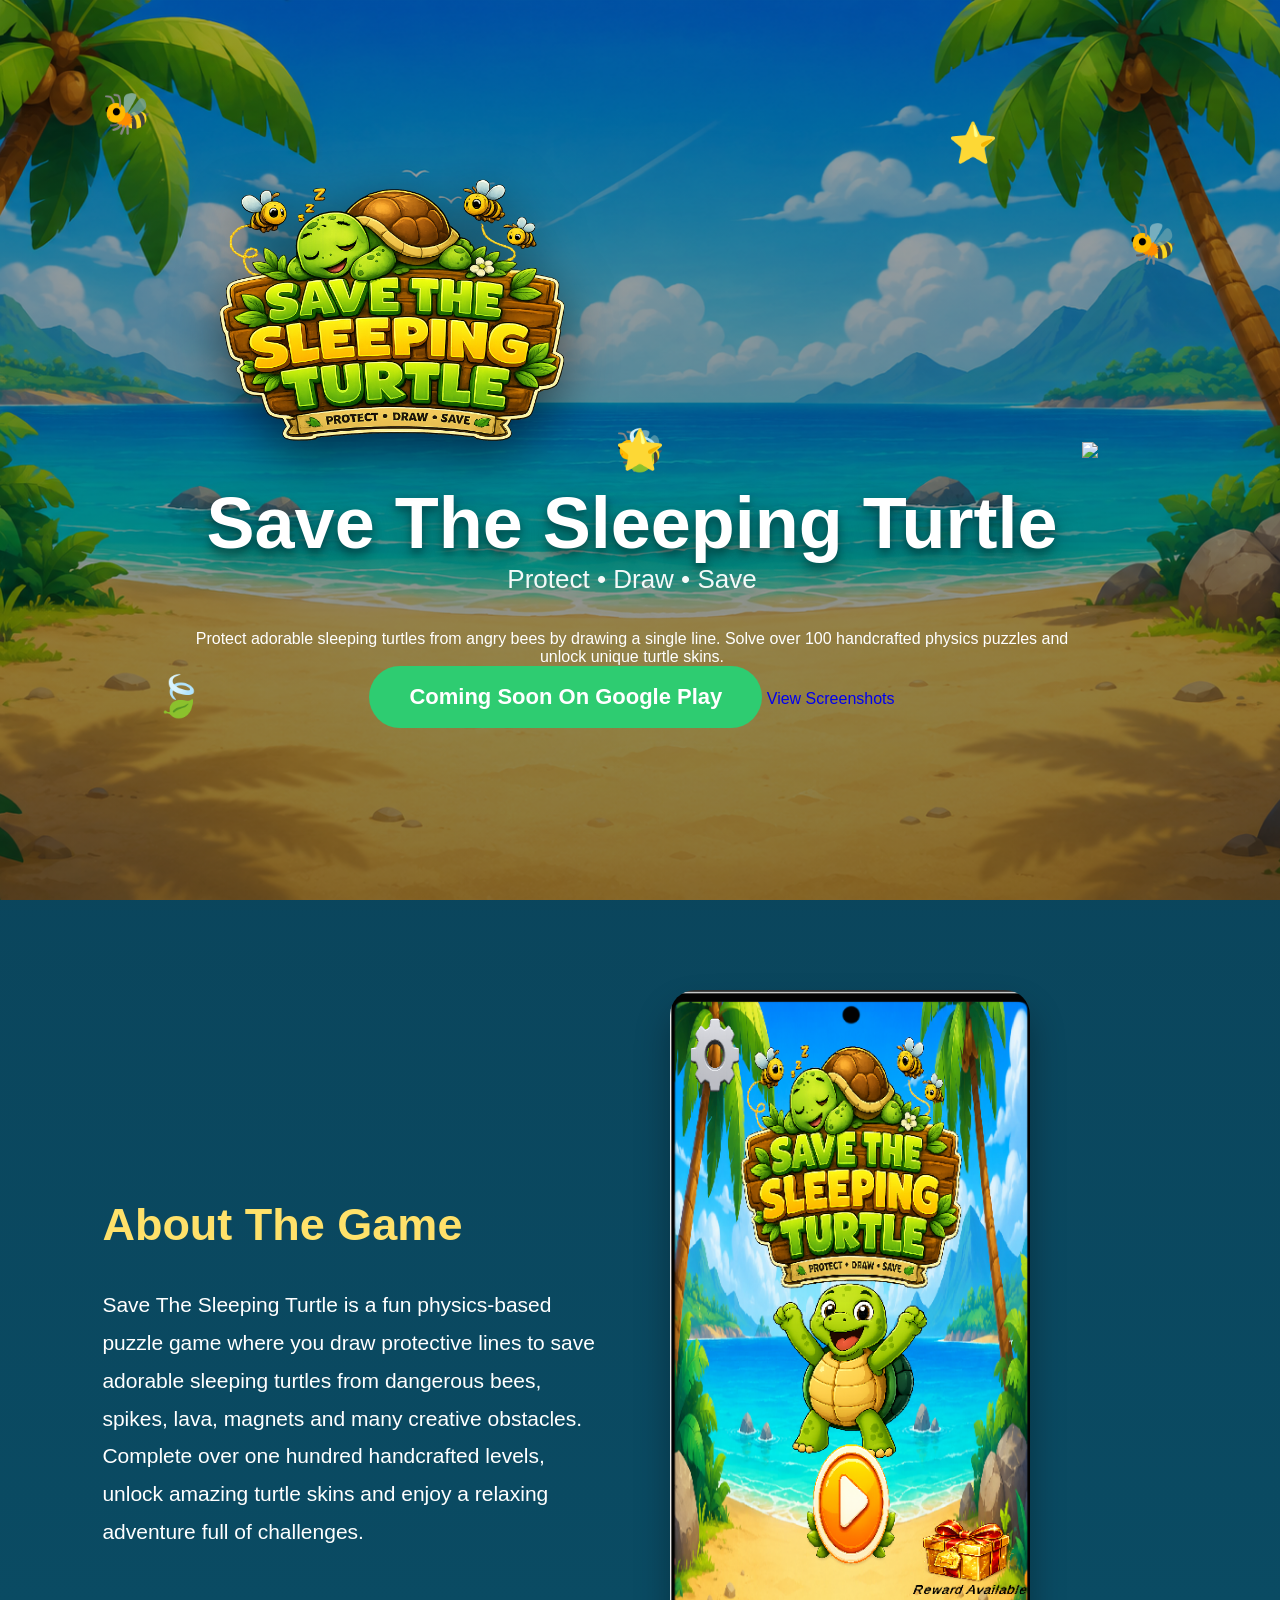
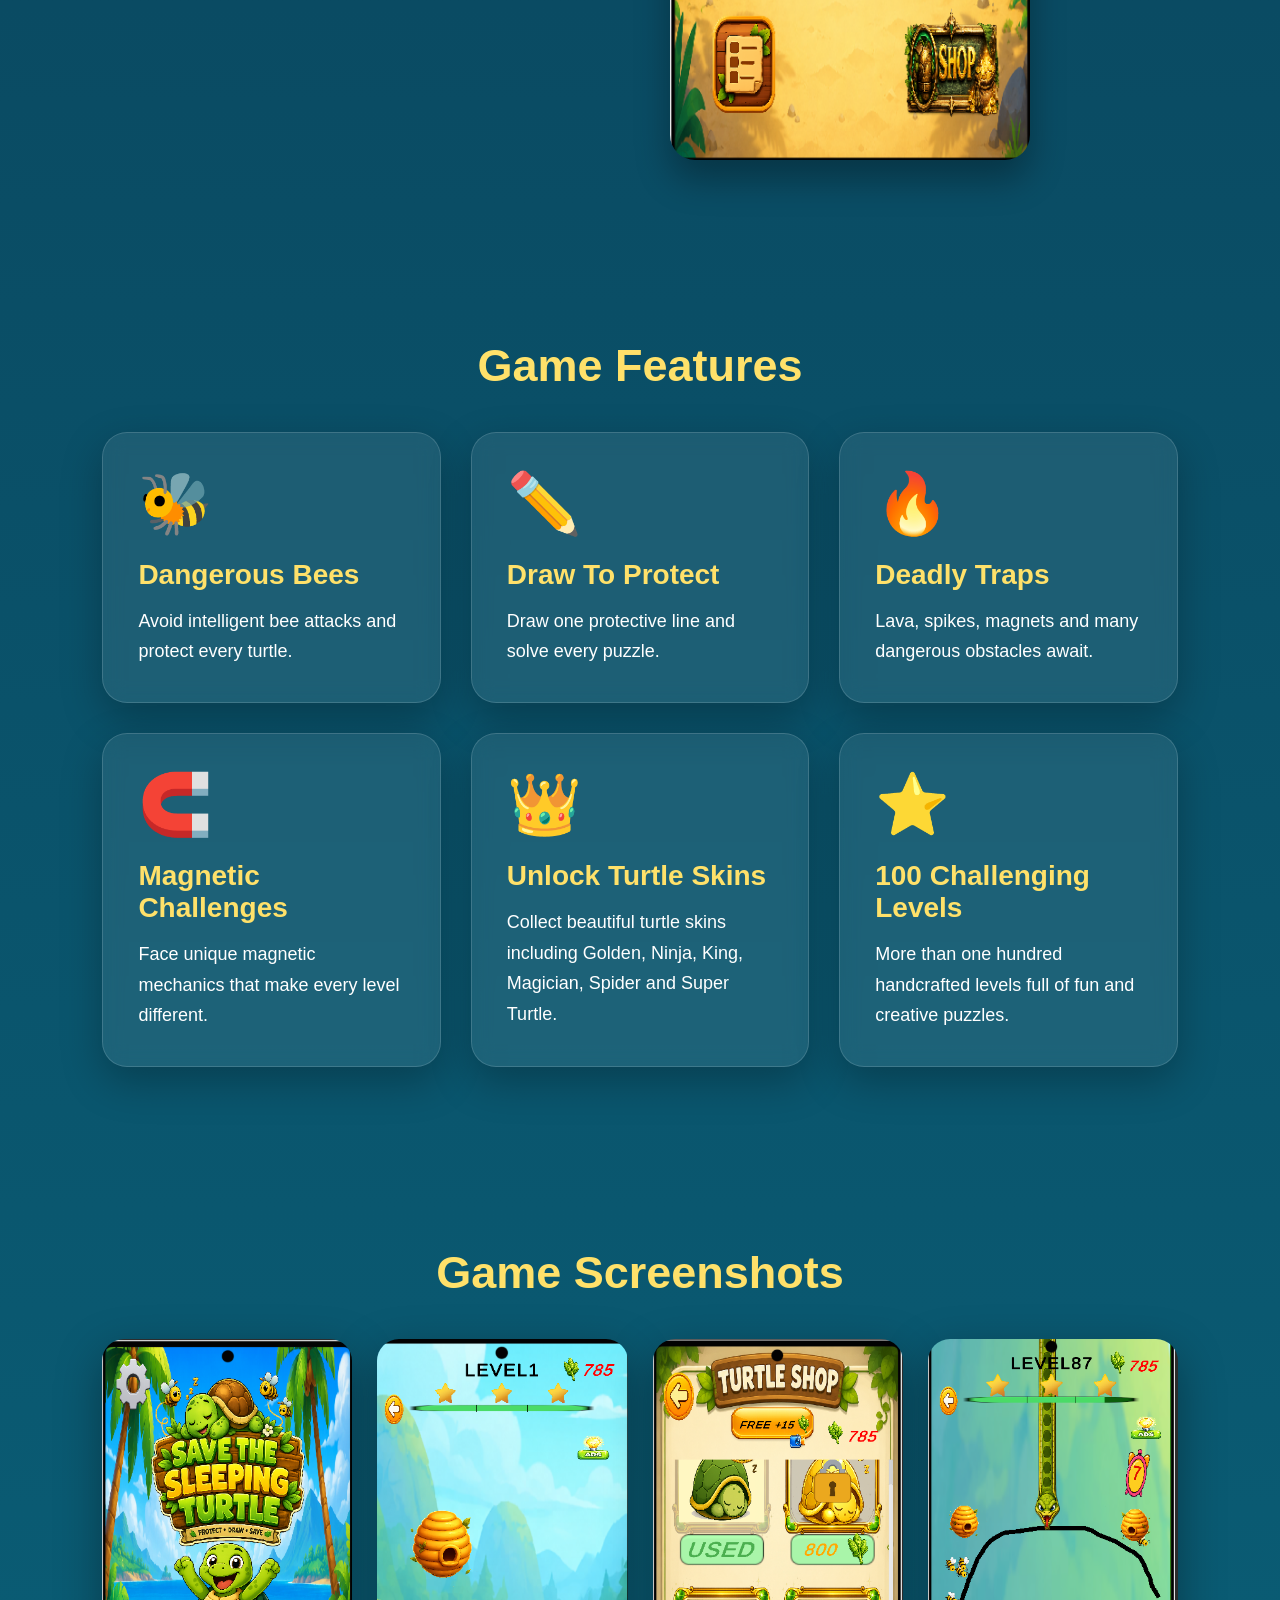
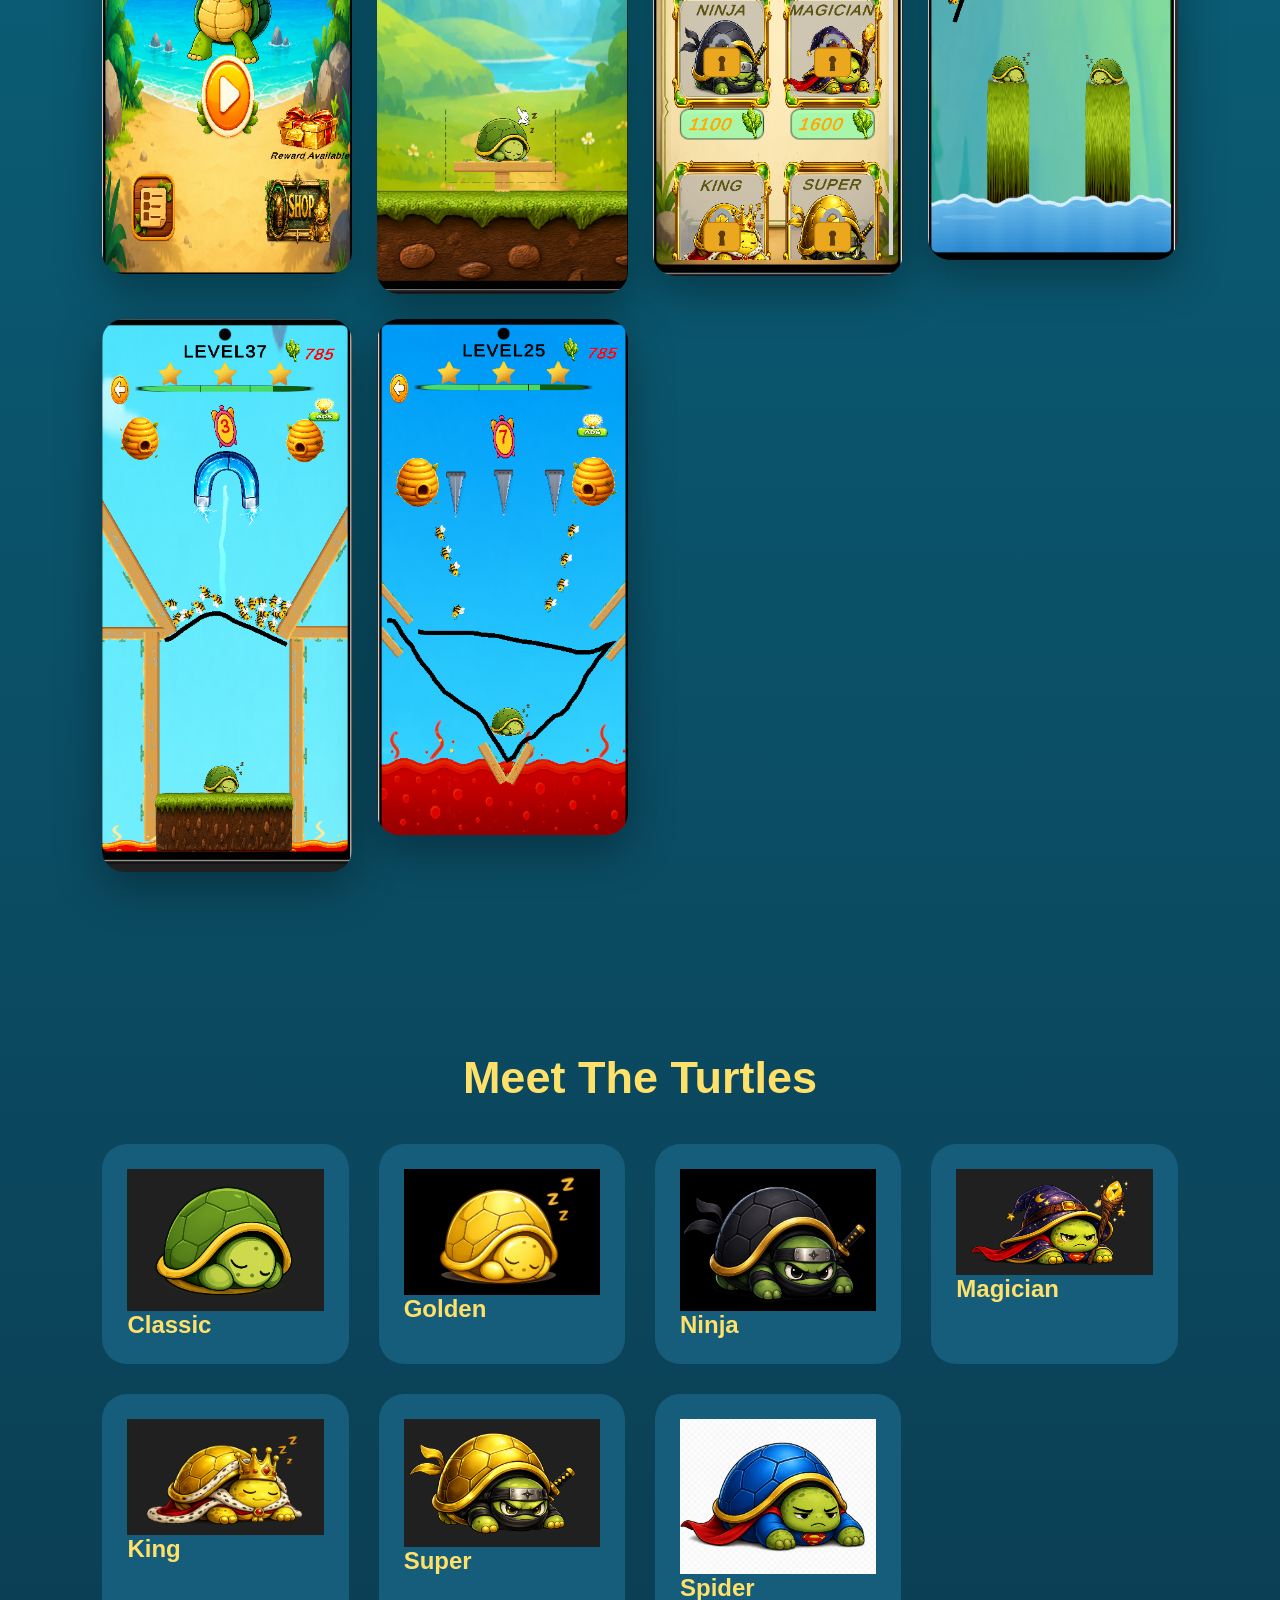
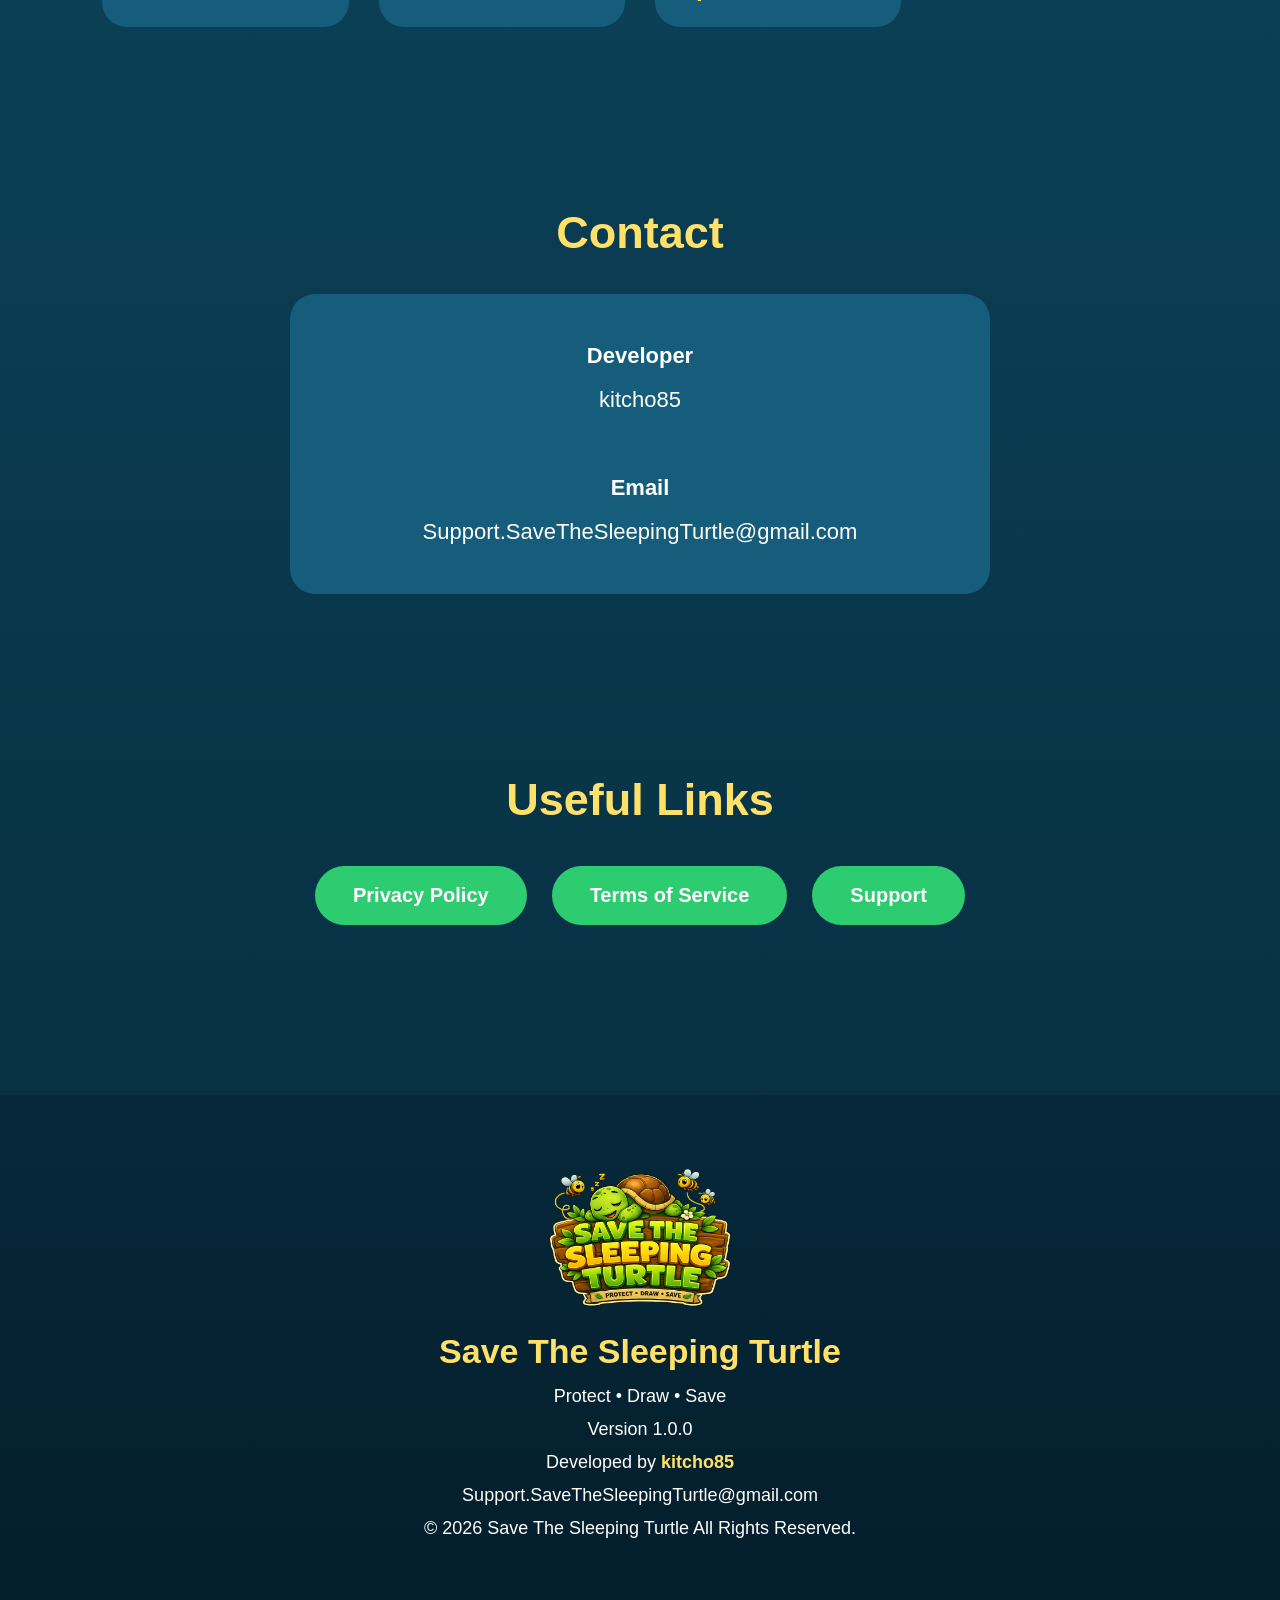
==== index.html @ 4da10191 "Update index.html" ====
<!DOCTYPE html>
<html lang="en">

<head>

<meta charset="UTF-8">

<meta name="viewport" content="width=device-width, initial-scale=1.0">

<title>Save The Sleeping Turtle</title>

<meta name="description"
content="Official website of Save The Sleeping Turtle.">

<link rel="stylesheet" href="style.css">

<link rel="icon" href="images/icon.png">

</head>

<body>

<header class="hero">

<div class="heroBackground"></div>

<div class="overlay">
<div class="floating bee1">🐝</div>

<div class="floating bee2">🐝</div>

<div class="floating leaf1">🍃</div>

<div class="floating star1">⭐</div>
<img
src="images/logo.png"
class="logo"
alt="Save The Sleeping Turtle Logo">

<h1>
Save The Sleeping Turtle
</h1>

<p class="subtitle">
Protect • Draw • Save
</p>

<p class="heroText">
Protect adorable sleeping turtles from angry bees by drawing a single line.
Solve over 100 handcrafted physics puzzles and unlock unique turtle skins.
</p>

<div class="heroButtons">

<a href="#"
class="playButton">

Coming Soon On Google Play

</a>

<a href="#screenshots"
class="secondaryButton">

View Screenshots

</a>

</div>

</div>

<div class="floating floating1">
🐝
</div>

<div class="floating floating2">
🍃
</div>

<div class="floating floating3">
⭐
</div>
<div class="beeOrbit">

    <img src="images/bee.png" class="bee">

</div>
</header>

<section class="about">

<div class="container">

<div class="left">

<h2>

About The Game

</h2>

<p>

Save The Sleeping Turtle is a fun physics-based puzzle game where you draw protective lines to save adorable sleeping turtles from dangerous bees, spikes, lava, magnets and many creative obstacles.

Complete over one hundred handcrafted levels, unlock amazing turtle skins and enjoy a relaxing adventure full of challenges.

</p>

</div>

<div class="right">

<img
src="images/screenshot1.png"
alt="Gameplay">

</div>

</div>

</section>

<section class="features">

<h2>

Game Features

</h2>

<div class="cards">

<div class="card">

<div class="emoji">

🐝

</div>

<h3>

Dangerous Bees

</h3>

<p>

Avoid intelligent bee attacks and protect every turtle.

</p>

</div>

<div class="card">

<div class="emoji">

✏️

</div>

<h3>

Draw To Protect

</h3>

<p>

Draw one protective line and solve every puzzle.

</p>

</div>

<div class="card">

<div class="emoji">

🔥

</div>

<h3>

Deadly Traps

</h3>

<p>

Lava, spikes, magnets and many dangerous obstacles await.

</p>

</div>
<div class="card">

<div class="emoji">

🧲

</div>

<h3>

Magnetic Challenges

</h3>

<p>

Face unique magnetic mechanics that make every level different.

</p>

</div>

<div class="card">

<div class="emoji">

👑

</div>

<h3>

Unlock Turtle Skins

</h3>

<p>

Collect beautiful turtle skins including Golden, Ninja, King, Magician, Spider and Super Turtle.

</p>

</div>

<div class="card">

<div class="emoji">

⭐

</div>

<h3>

100 Challenging Levels

</h3>

<p>

More than one hundred handcrafted levels full of fun and creative puzzles.

</p>

</div>

</div>

</section>

<section id="screenshots" class="screenshots">

<h2>

Game Screenshots

</h2>

<div class="gallery">

<img src="images/screenshot1.png" alt="Screenshot">

<img src="images/screenshot2.png" alt="Screenshot">

<img src="images/screenshot3.png" alt="Screenshot">

<img src="images/screenshot4.png" alt="Screenshot">

<img src="images/screenshot5.png" alt="Screenshot">

<img src="images/screenshot6.png" alt="Screenshot">

</div>

</section>

<section class="characters">

<h2>

Meet The Turtles

</h2>

<div class="charactersGrid">

<div class="character">

<img src="images/normal.png">

<h3>Classic</h3>

</div>

<div class="character">

<img src="images/golden.png">

<h3>Golden</h3>

</div>

<div class="character">

<img src="images/ninja.png">

<h3>Ninja</h3>

</div>

<div class="character">

<img src="images/magician.png">

<h3>Magician</h3>

</div>
<div class="character">

<img src="images/king.png">

<h3>King</h3>

</div>

<div class="character">

<img src="images/super.png">

<h3>Super</h3>

</div>

<div class="character">

<img src="images/spider.png">

<h3>Spider</h3>

</div>

</div>

</section>

<section class="contact">

<h2>

Contact

</h2>

<div class="contactBox">

<p>

<strong>Developer</strong>

</p>

<p>

kitcho85

</p>

<br>

<p>

<strong>Email</strong>

</p>

<p>

Support.SaveTheSleepingTurtle@gmail.com

</p>

</div>

</section>

<section class="links">

<h2>

Useful Links

</h2>

<div class="buttons">

<a href="privacy.html" class="button">

Privacy Policy

</a>

<a href="terms.html" class="button">

Terms of Service

</a>

<a href="support.html" class="button">

Support

</a>

</div>

</section>
<footer>

<div class="footerContent">

<img
src="images/logo.png"
class="footerLogo"
alt="Logo">

<h3>

Save The Sleeping Turtle

</h3>

<p>

Protect • Draw • Save

</p>

<p>

Version 1.0.0

</p>

<p>

Developed by

<strong>

kitcho85

</strong>

</p>

<p>

Support.SaveTheSleepingTurtle@gmail.com

</p>

<p>

© 2026 Save The Sleeping Turtle

All Rights Reserved.

</p>

</div>

</footer>

<script src="script.js"></script>

</body>

</html>
---- style.css ----
*{

margin:0;

padding:0;

box-sizing:border-box;

}

html{

scroll-behavior:smooth;

}

body{

font-family:Arial,Helvetica,sans-serif;

background:linear-gradient(

180deg,

#0b3f55 0%,

#0a4b63 25%,

#0a5b73 50%,

#0b3f55 75%,

#06293a 100%

);

color:white;

overflow-x:hidden;

}

img{

max-width:100%;

display:block;

}

a{

text-decoration:none;

}

.hero{
min-height:100vh;
background:
linear-gradient(rgba(0,0,0,.35),rgba(0,0,0,.45)),
url("images/beach.png");
background-size:cover;
background-position:center;
display:flex;
justify-content:center;
align-items:center;
text-align:center;
padding:40px;
}

.overlay{

max-width:900px;

}

.logo{

width:420px;

max-width:90%;

margin-bottom:30px;

animation:logoFloat 4s ease-in-out infinite;

filter:drop-shadow(0 15px 25px rgba(0,0,0,.5));

}

@keyframes logoFloat{

0%{

transform:translateY(0);

}

50%{

transform:translateY(-8px);

}

100%{

transform:translateY(0);

}

}

.hero h1{

font-size:72px;

font-weight:900;

text-shadow:

0 5px 10px rgba(0,0,0,.4),

0 10px 30px rgba(0,0,0,.35);

animation:titleFloat 3s ease-in-out infinite;

}

@keyframes titleFloat{

0%{

transform:translateY(0);

}

50%{

transform:translateY(-10px);

}

100%{

transform:translateY(0);

}

}

.subtitle{

font-size:26px;

margin-bottom:35px;

opacity:.95;

}

.playButton{

display:inline-block;

padding:18px 40px;

background:#2ecc71;

border-radius:50px;

font-size:22px;

font-weight:bold;

color:white;

transition:.3s;

}

.playButton:hover{

background:#27ae60;

transform:scale(1.05);

}

section{

padding:90px 8%;

}

.container{

display:flex;

align-items:center;

gap:60px;

flex-wrap:wrap;

}

.left{

flex:1;

}

.right{

flex:1;

text-align:center;

}

.right img{

max-width:360px;

border-radius:25px;

box-shadow:0 20px 35px rgba(0,0,0,.3);

}

h2{

font-size:45px;

margin-bottom:35px;

text-align:center;

color:#ffe16a;

}

.left h2{

text-align:left;

}

.left p{

font-size:21px;

line-height:1.8;

}
.cards{

display:grid;

grid-template-columns:repeat(auto-fit,minmax(260px,1fr));

gap:30px;

margin-top:40px;

}

.card{

background:rgba(255,255,255,.08);

backdrop-filter:blur(10px);

-webkit-backdrop-filter:blur(10px);

border:1px solid rgba(255,255,255,.15);

border-radius:25px;

padding:35px;

transition:.4s;

box-shadow:0 15px 40px rgba(0,0,0,.25);

}

.card:hover{

transform:translateY(-15px);

box-shadow:0 30px 60px rgba(0,0,0,.45);

border-color:#ffe16a;

}

.emoji{

font-size:60px;

margin-bottom:20px;

}

.card h3{

font-size:28px;

margin-bottom:15px;

color:#ffe16a;

}

.card p{

line-height:1.7;

font-size:18px;

}

.gallery{

display:grid;

grid-template-columns:repeat(auto-fit,minmax(250px,1fr));

gap:25px;

margin-top:40px;

}

.gallery img{

border-radius:22px;

transition:.4s;

box-shadow:0 15px 45px rgba(0,0,0,.35);

cursor:pointer;

}

.gallery img:hover{

transform:scale(1.08);

box-shadow:0 25px 70px rgba(0,0,0,.55);

}

.charactersGrid{

display:grid;

grid-template-columns:repeat(auto-fit,minmax(200px,1fr));

gap:30px;

margin-top:40px;

}

.character{

background:#155d7b;

padding:25px;

border-radius:25px;

transition:.4s;

overflow:hidden;

}

.character img{

transition:.4s;

}

.character:hover{

background:#1d7398;

transform:translateY(-15px);

}

.character:hover img{

transform:scale(1.12) rotate(-4deg);

}

.character h3{

color:#ffe16a;

font-size:24px;

}

.contactBox{

max-width:700px;

margin:auto;

background:#155d7b;

padding:40px;

border-radius:25px;

text-align:center;

font-size:22px;

line-height:2;

}
.buttons{

display:flex;

justify-content:center;

align-items:center;

gap:25px;

flex-wrap:wrap;

margin-top:40px;

}

.button{

display:inline-block;

padding:18px 38px;

background:#2ecc71;

color:white;

font-size:20px;

font-weight:bold;

border-radius:50px;

transition:.3s;

}

.button:hover{

background:#27ae60;

transform:scale(1.06);

}

footer{

background:linear-gradient(

180deg,

#06293a,

#041d2b

);

padding:70px 20px;

text-align:center;

margin-top:80px;

}

.footerLogo{

width:220px;

margin:auto;

margin-bottom:20px;

}

.footerContent h3{

font-size:34px;

margin-bottom:15px;

color:#ffe16a;

}

.footerContent p{

font-size:18px;

margin:12px 0;

}

footer strong{

color:#ffe16a;

}

@media(max-width:900px){

.hero h1{

font-size:40px;

}

.subtitle{

font-size:20px;

}

.logo{

width:320px;

}

.container{

flex-direction:column;

text-align:center;

}

.left h2{

text-align:center;

}

.left p{

font-size:18px;

}

section{

padding:70px 6%;

}

.gallery{

grid-template-columns:1fr;

}

.cards{

grid-template-columns:1fr;

}

.charactersGrid{

grid-template-columns:repeat(2,1fr);

}

.button{

width:100%;

text-align:center;

}

}

@media(max-width:500px){

.charactersGrid{

grid-template-columns:1fr;

}

.hero{

padding:20px;

}

.hero h1{

font-size:32px;

}

.subtitle{

font-size:18px;

}

}
/* Floating Decorations */

.floating{
position:absolute;
font-size:40px;
pointer-events:none;
animation:float 4s ease-in-out infinite;
z-index:3;
}

.bee1{
top:90px;
left:8%;
animation-delay:0s;
}

.bee2{
top:220px;
right:8%;
animation-delay:1.5s;
}

.leaf1{
bottom:180px;
left:12%;
animation-delay:2s;
}

.star1{
top:120px;
right:22%;
animation-delay:3s;
}

@keyframes float{

0%{
transform:translateY(0) rotate(0deg);
}

50%{
transform:translateY(-18px) rotate(8deg);
}

100%{
transform:translateY(0) rotate(0deg);
}

}
/* ========================= */
/* Scroll Animations */
/* ========================= */

.about,
.features,
.screenshots,
.characters,
.contact,
.links{
opacity:0;
transform:translateY(80px);
transition:1s ease;
}

.showSection{
opacity:1;
transform:translateY(0);
}

.card{
transition:0.4s;
}

.card:hover{
transform:translateY(-15px) scale(1.03);
}

.gallery img{
transition:.4s;
cursor:pointer;
}

.gallery img:hover{
transform:scale(1.06) rotate(1deg);
}

.character{
transition:.4s;
}

.character:hover{
transform:translateY(-12px) scale(1.05);
}

.playButton{
animation:pulse 2s infinite;
}

@keyframes pulse{

0%{
box-shadow:0 0 0 0 rgba(46,204,113,.6);
}

70%{
box-shadow:0 0 0 20px rgba(46,204,113,0);
}

100%{
box-shadow:0 0 0 0 rgba(46,204,113,0);
}

}
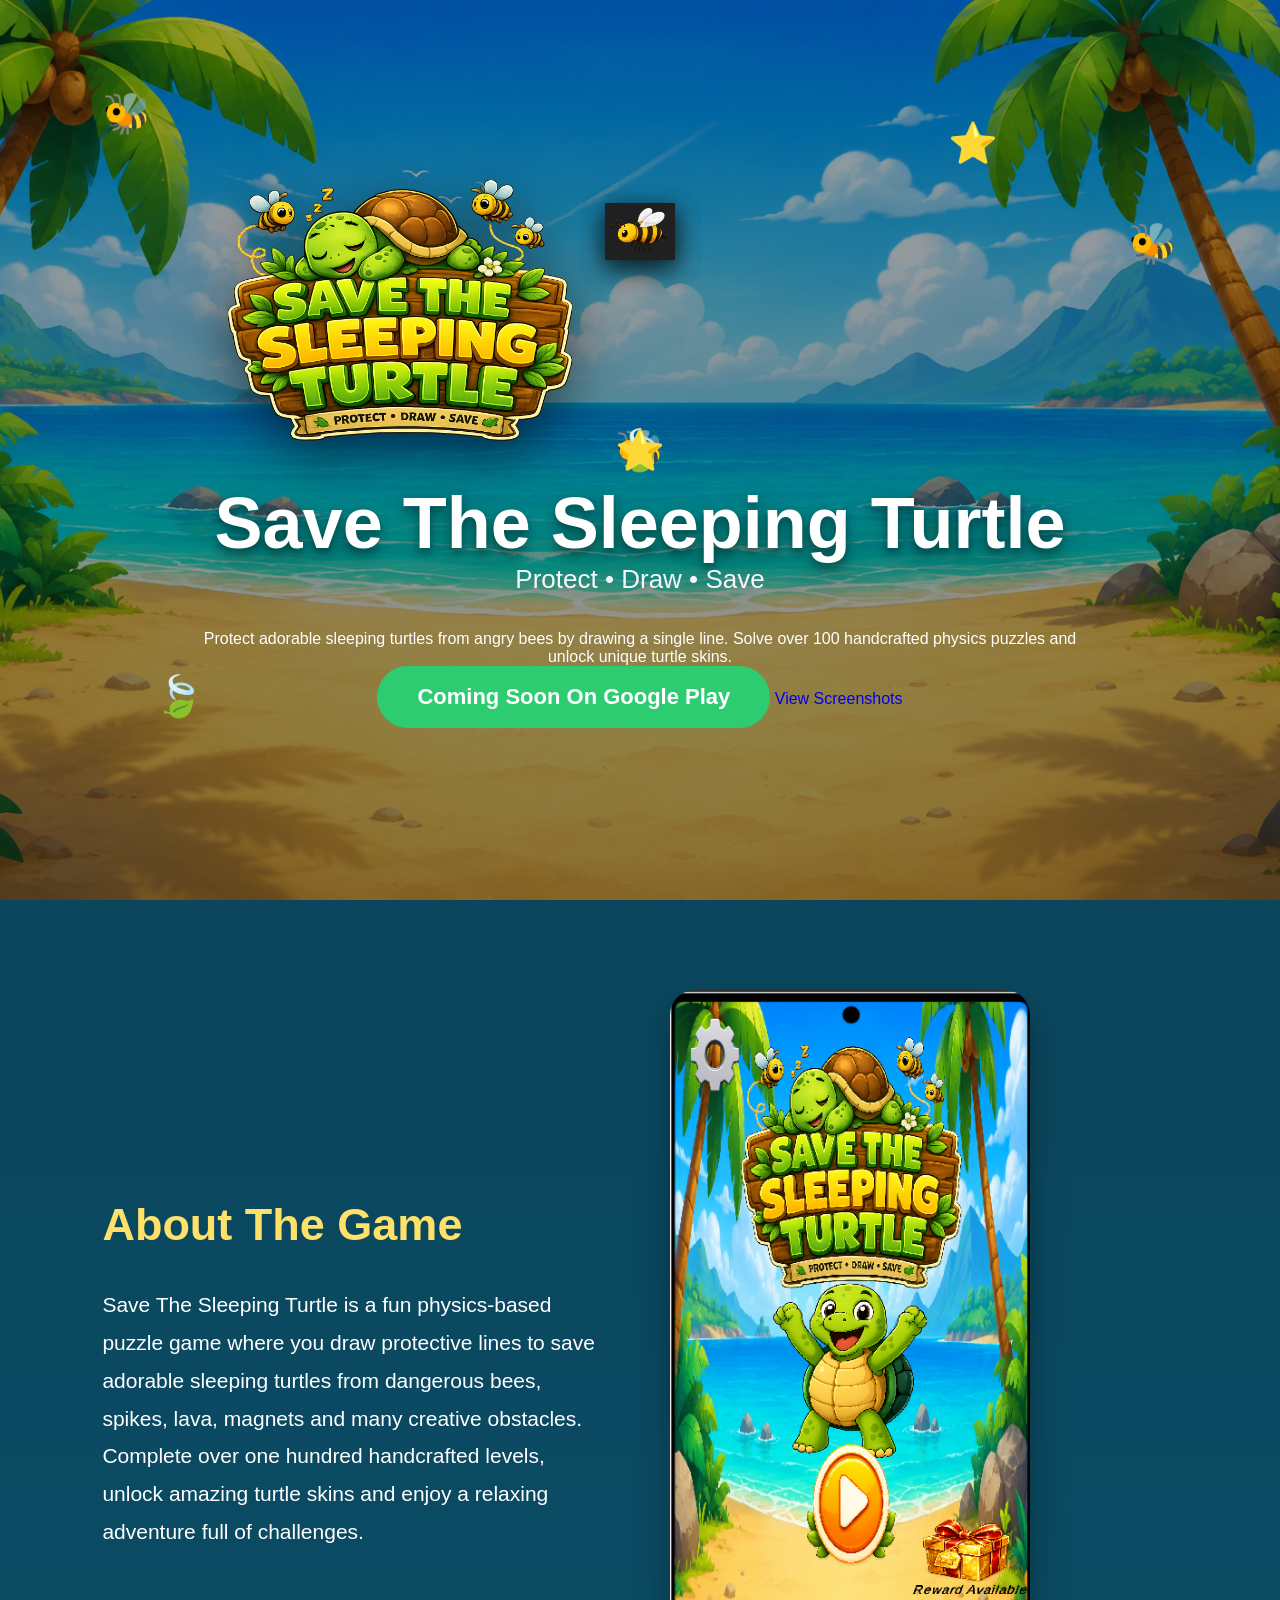
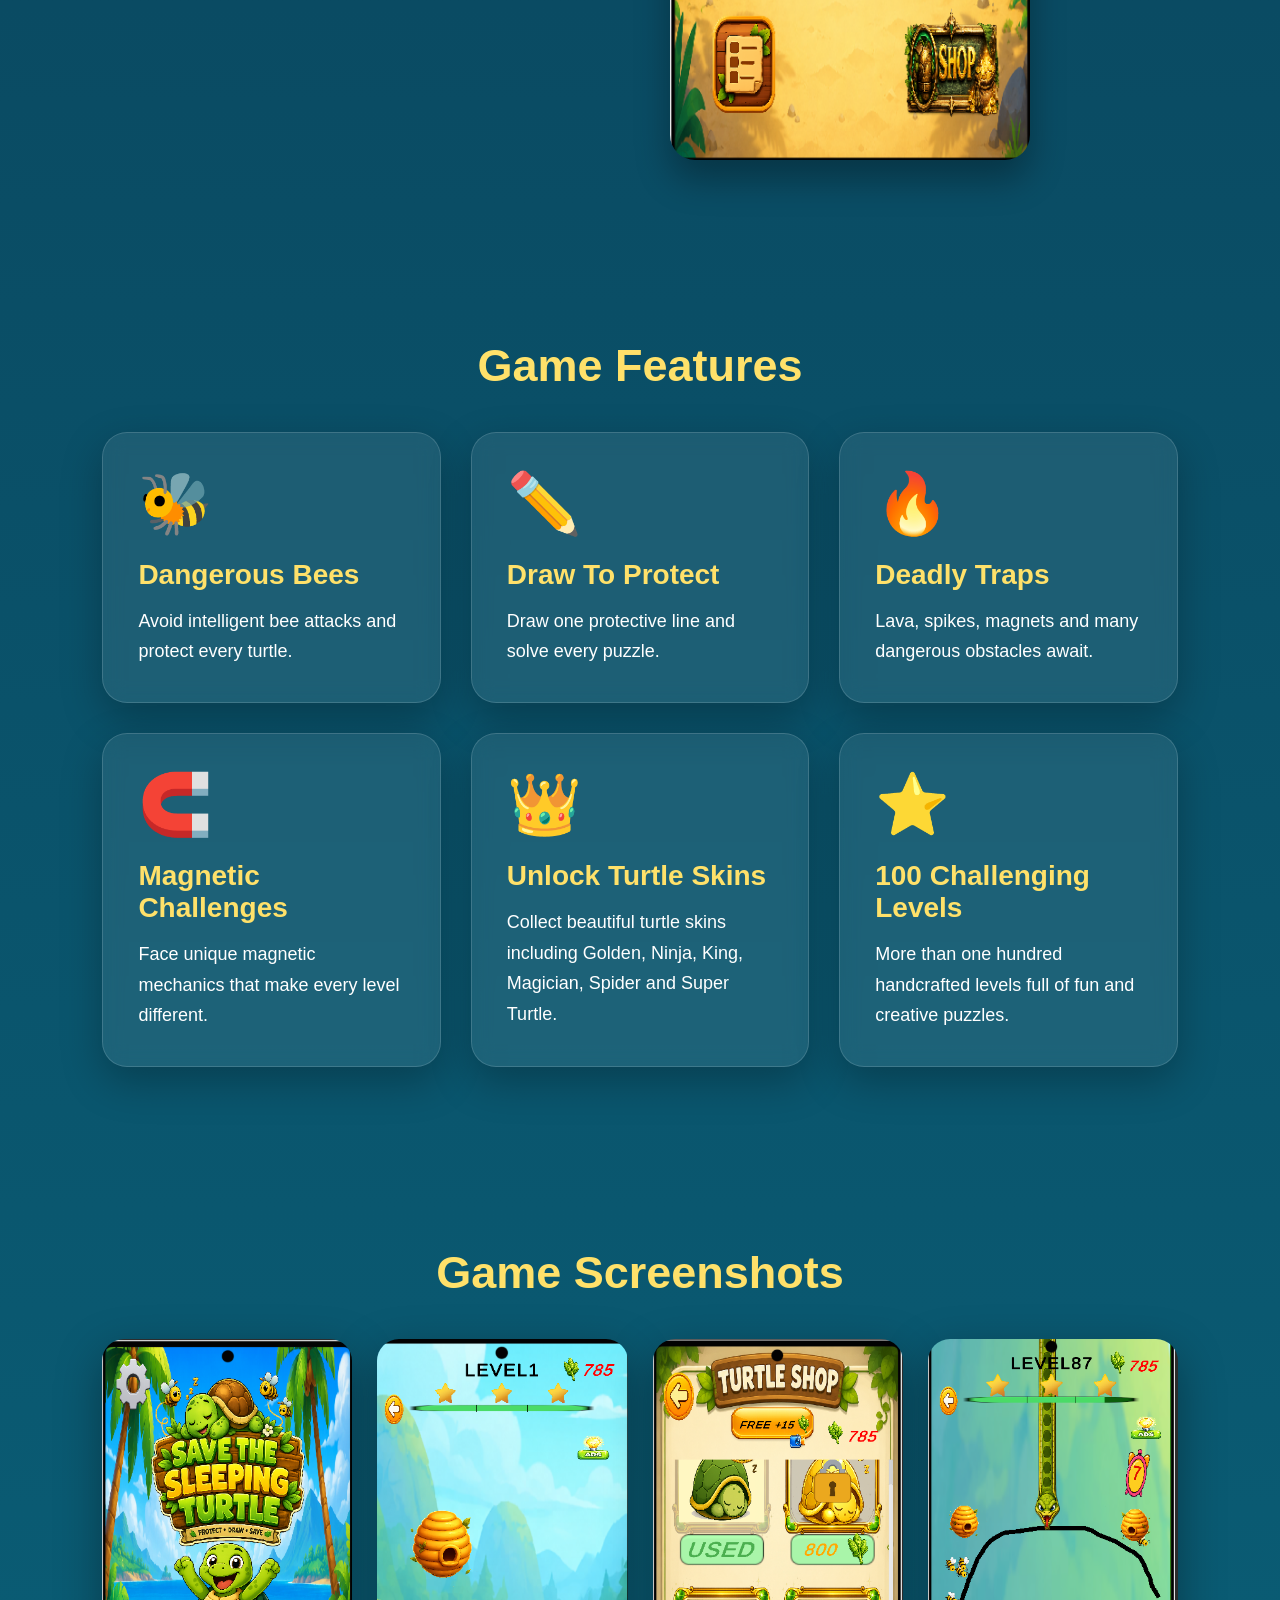
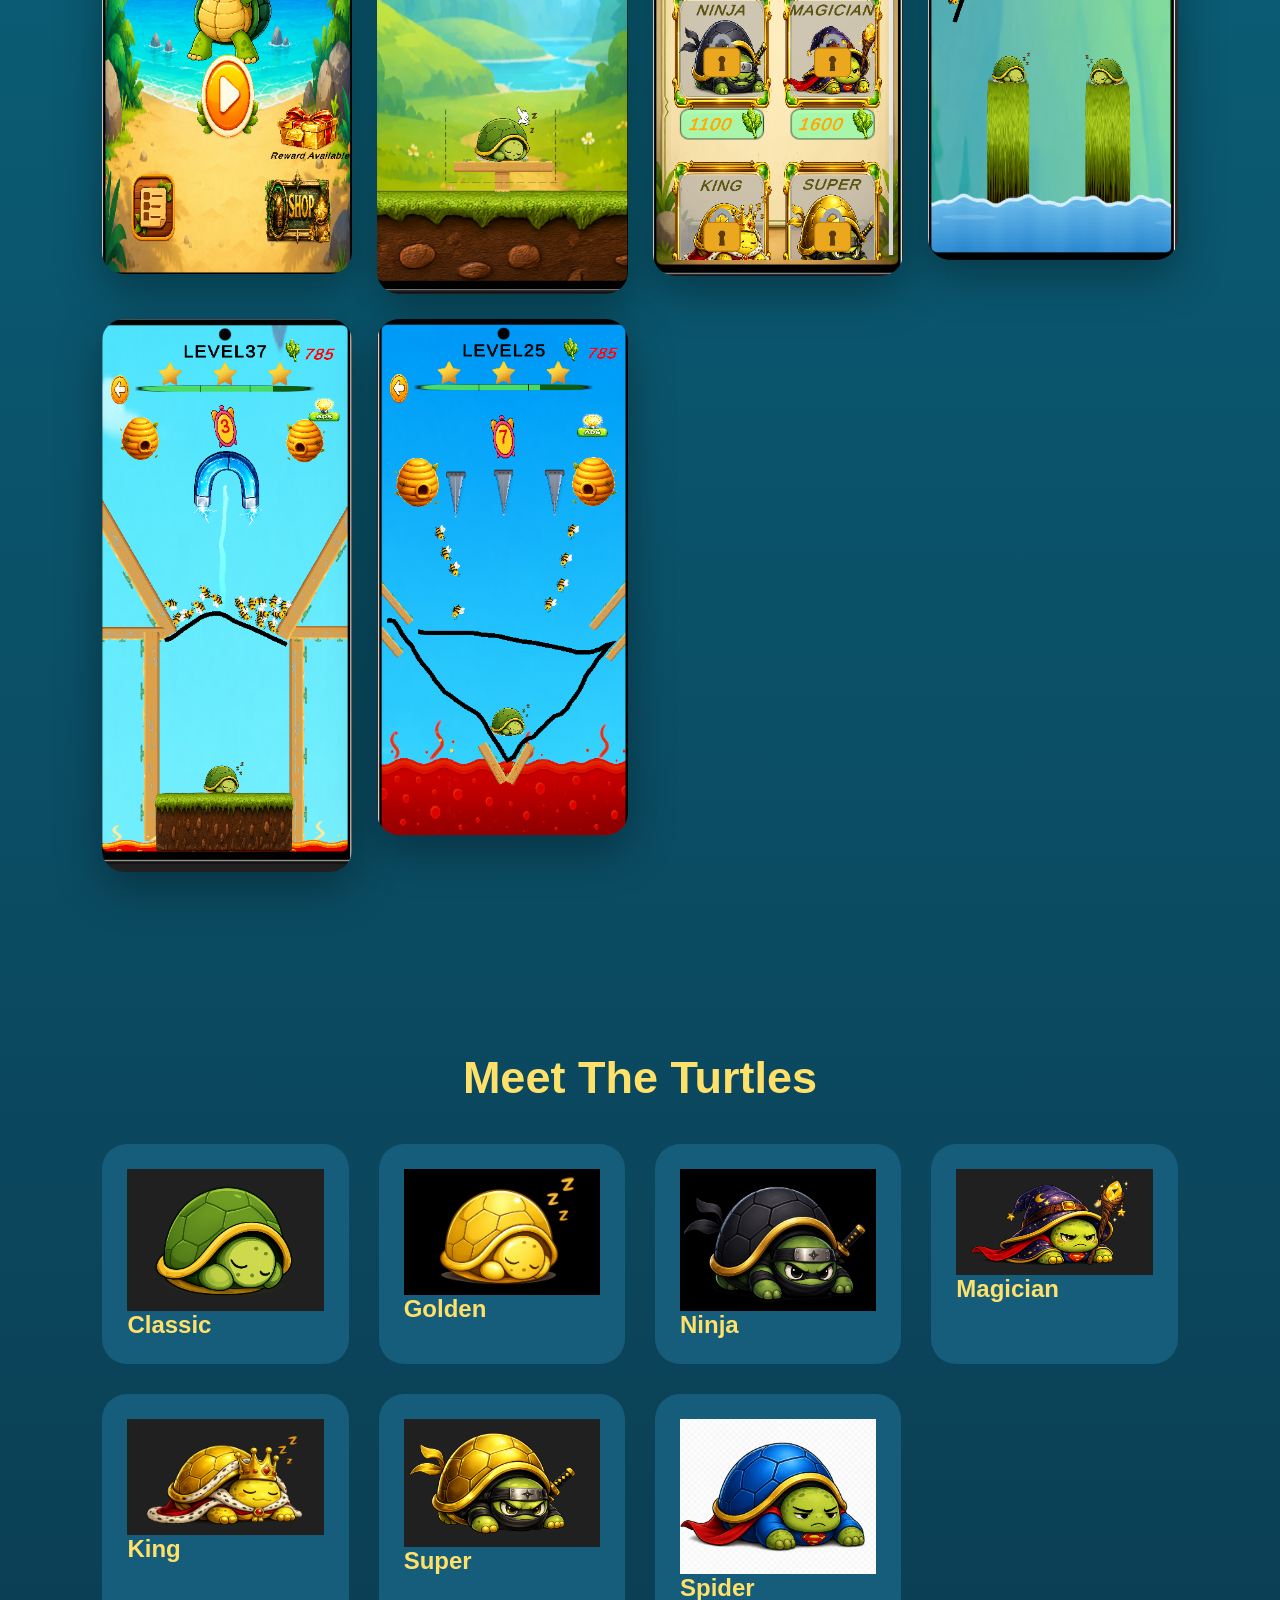
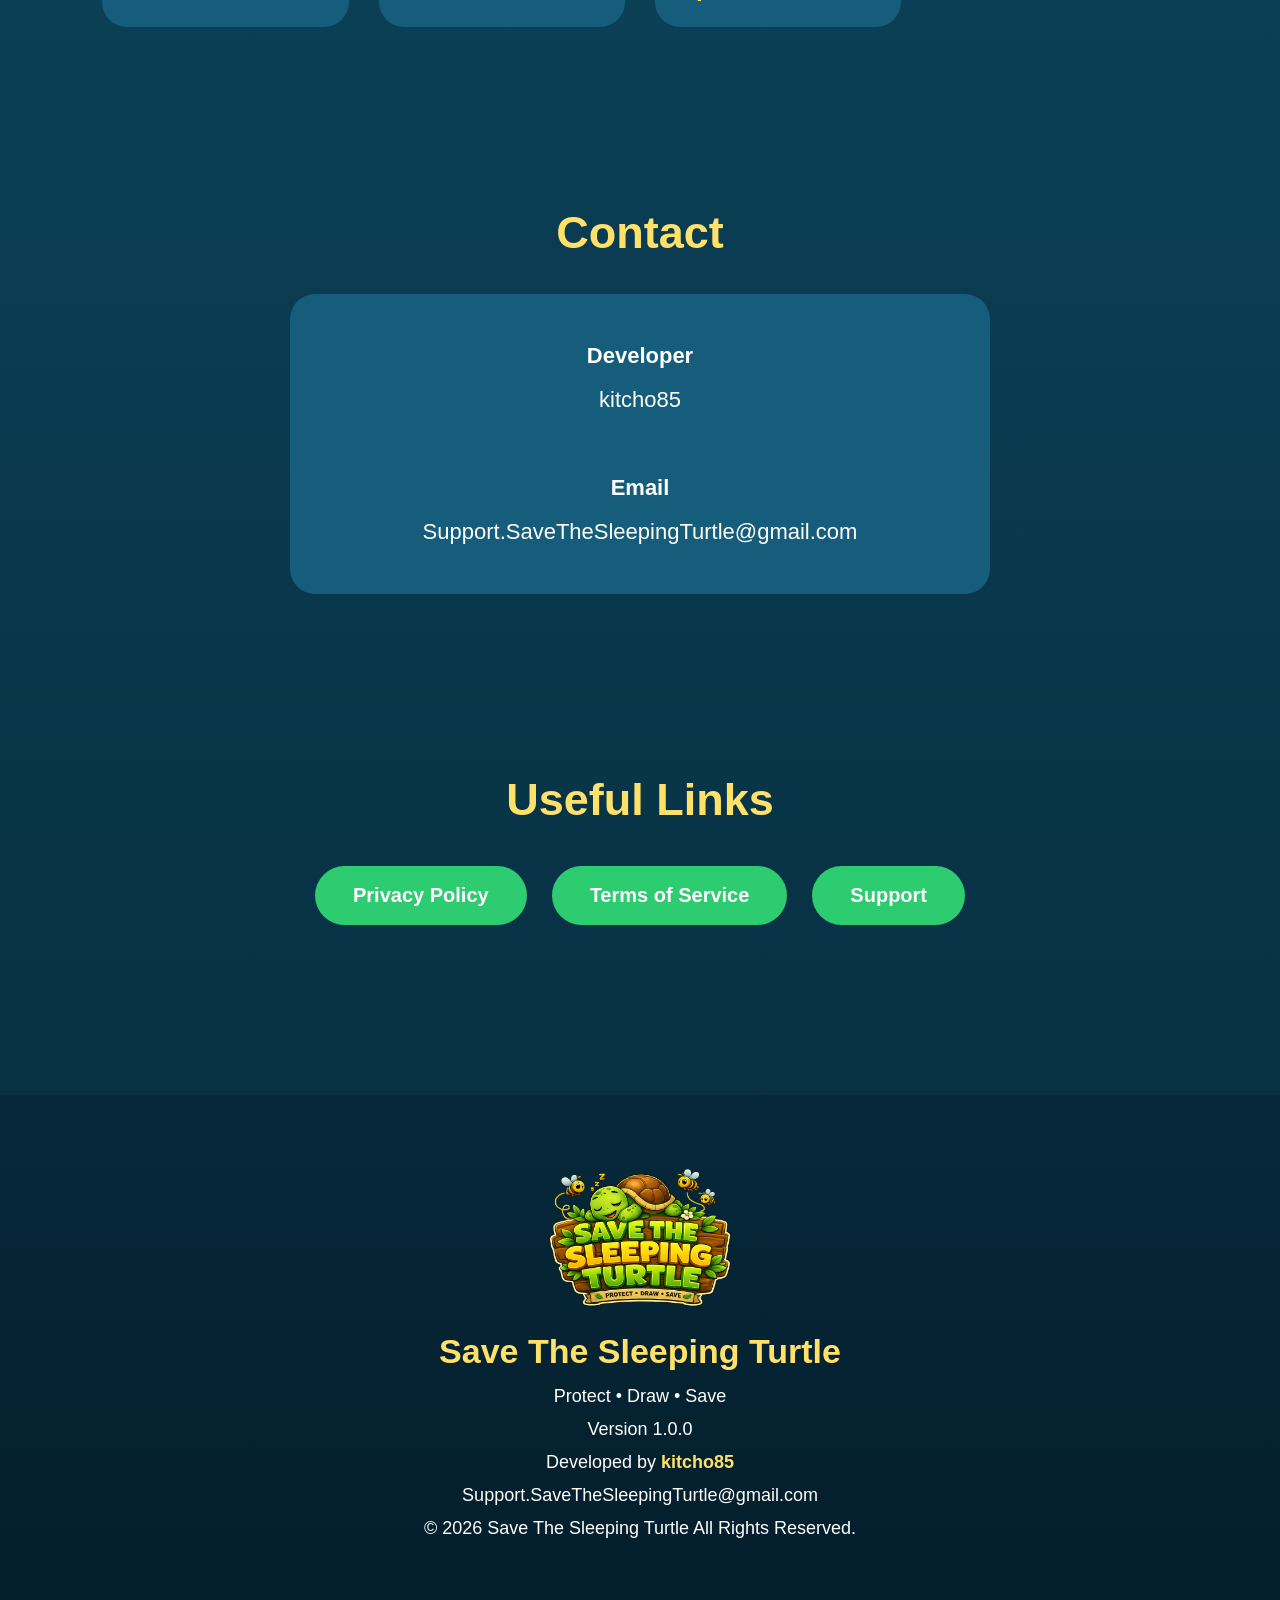
==== commit 59e7ce96: "Add additional beeOrbit divs with images" ====
--- a/index.html
+++ b/index.html
@@ -81,10 +81,16 @@
 <div class="floating floating3">
 ⭐
 </div>
-<div class="beeOrbit">
-
+<div class="beeOrbit beeOrbit1">
     <img src="images/bee.png" class="bee">
-
+</div>
+
+<div class="beeOrbit beeOrbit2">
+    <img src="images/bee.png" class="bee">
+</div>
+
+<div class="beeOrbit beeOrbit3">
+    <img src="images/bee.png" class="bee">
 </div>
 </header>
 
--- a/style.css
+++ b/style.css
@@ -738,3 +738,56 @@
 }
 
 }
+.beeOrbit{
+
+position:absolute;
+
+width:350px;
+
+height:350px;
+
+left:50%;
+
+top:42%;
+
+transform:translate(-50%,-50%);
+
+pointer-events:none;
+
+animation:orbit 10s linear infinite;
+
+z-index:5;
+
+}
+
+.bee{
+
+position:absolute;
+
+width:70px;
+
+left:50%;
+
+top:0;
+
+transform:translateX(-50%);
+
+filter:drop-shadow(0 8px 12px rgba(0,0,0,.35));
+
+}
+
+@keyframes orbit{
+
+0%{
+
+transform:translate(-50%,-50%) rotate(0deg);
+
+}
+
+100%{
+
+transform:translate(-50%,-50%) rotate(360deg);
+
+}
+
+}
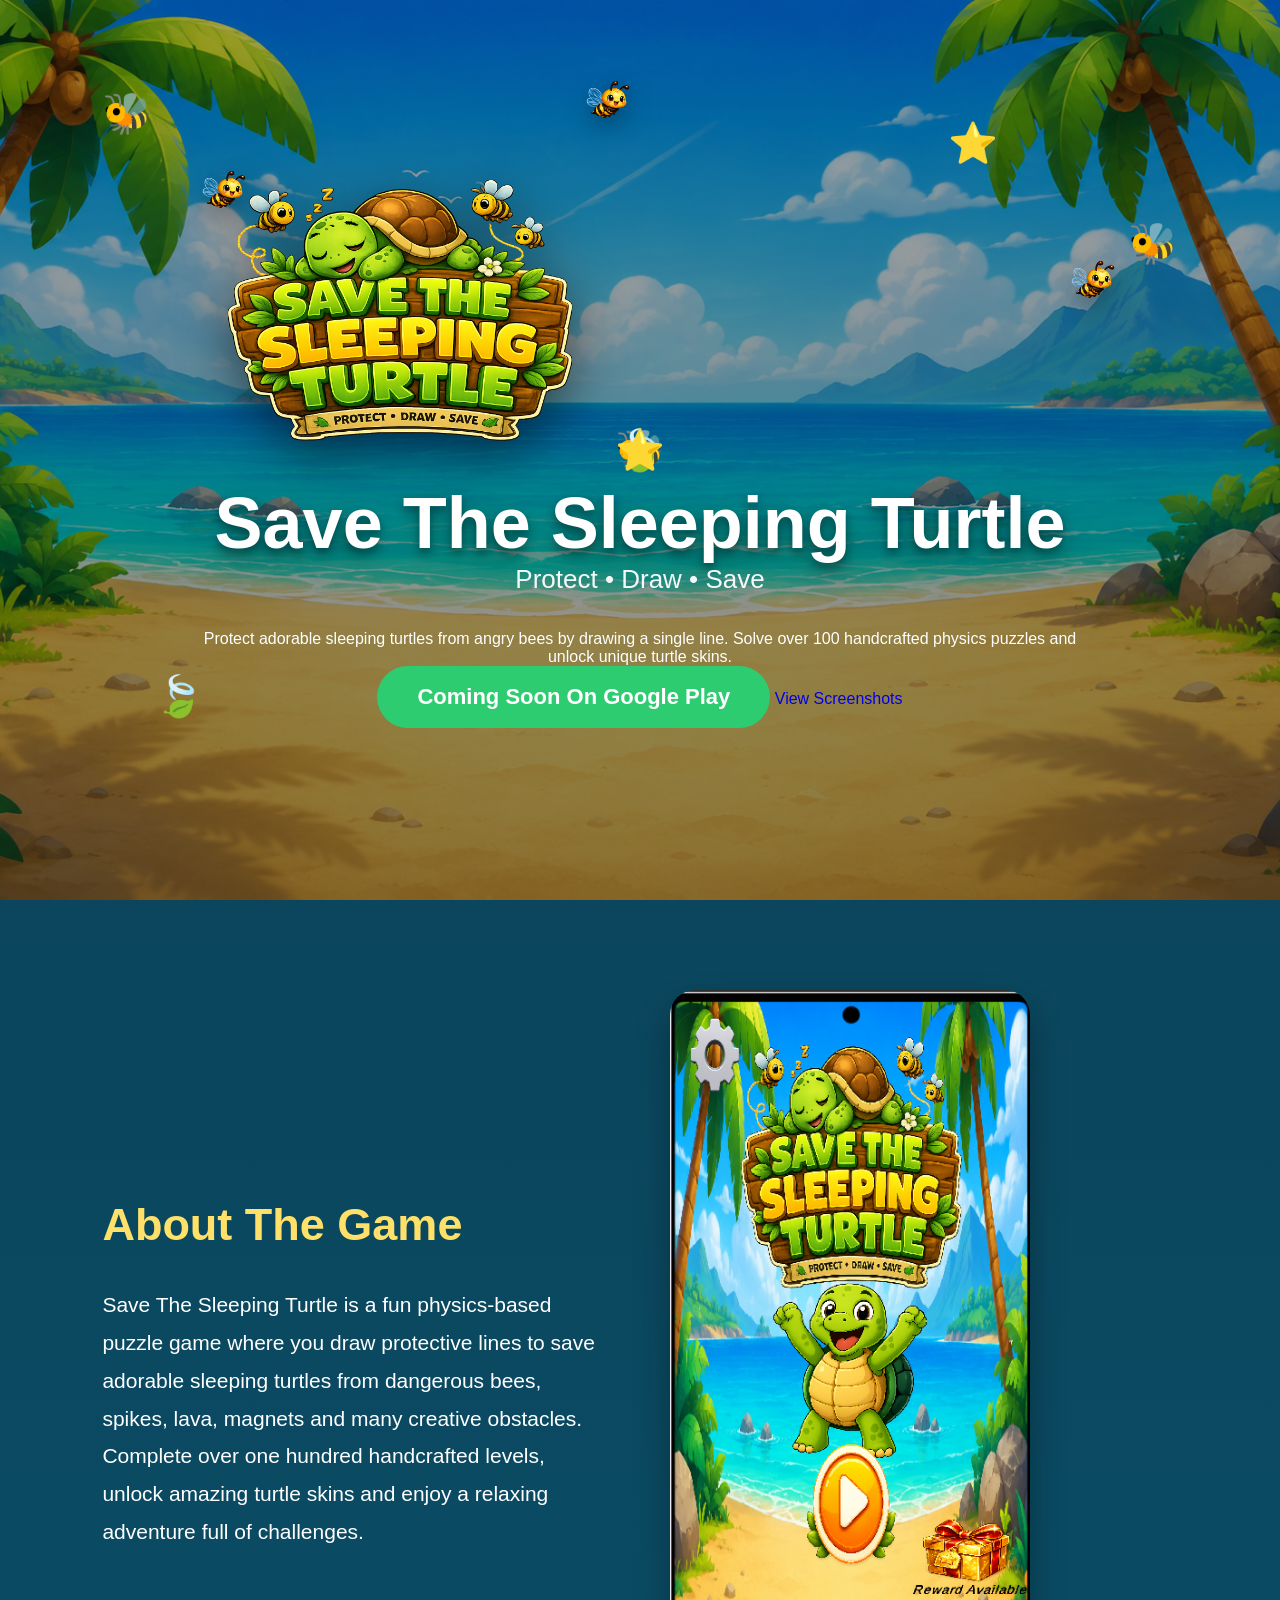
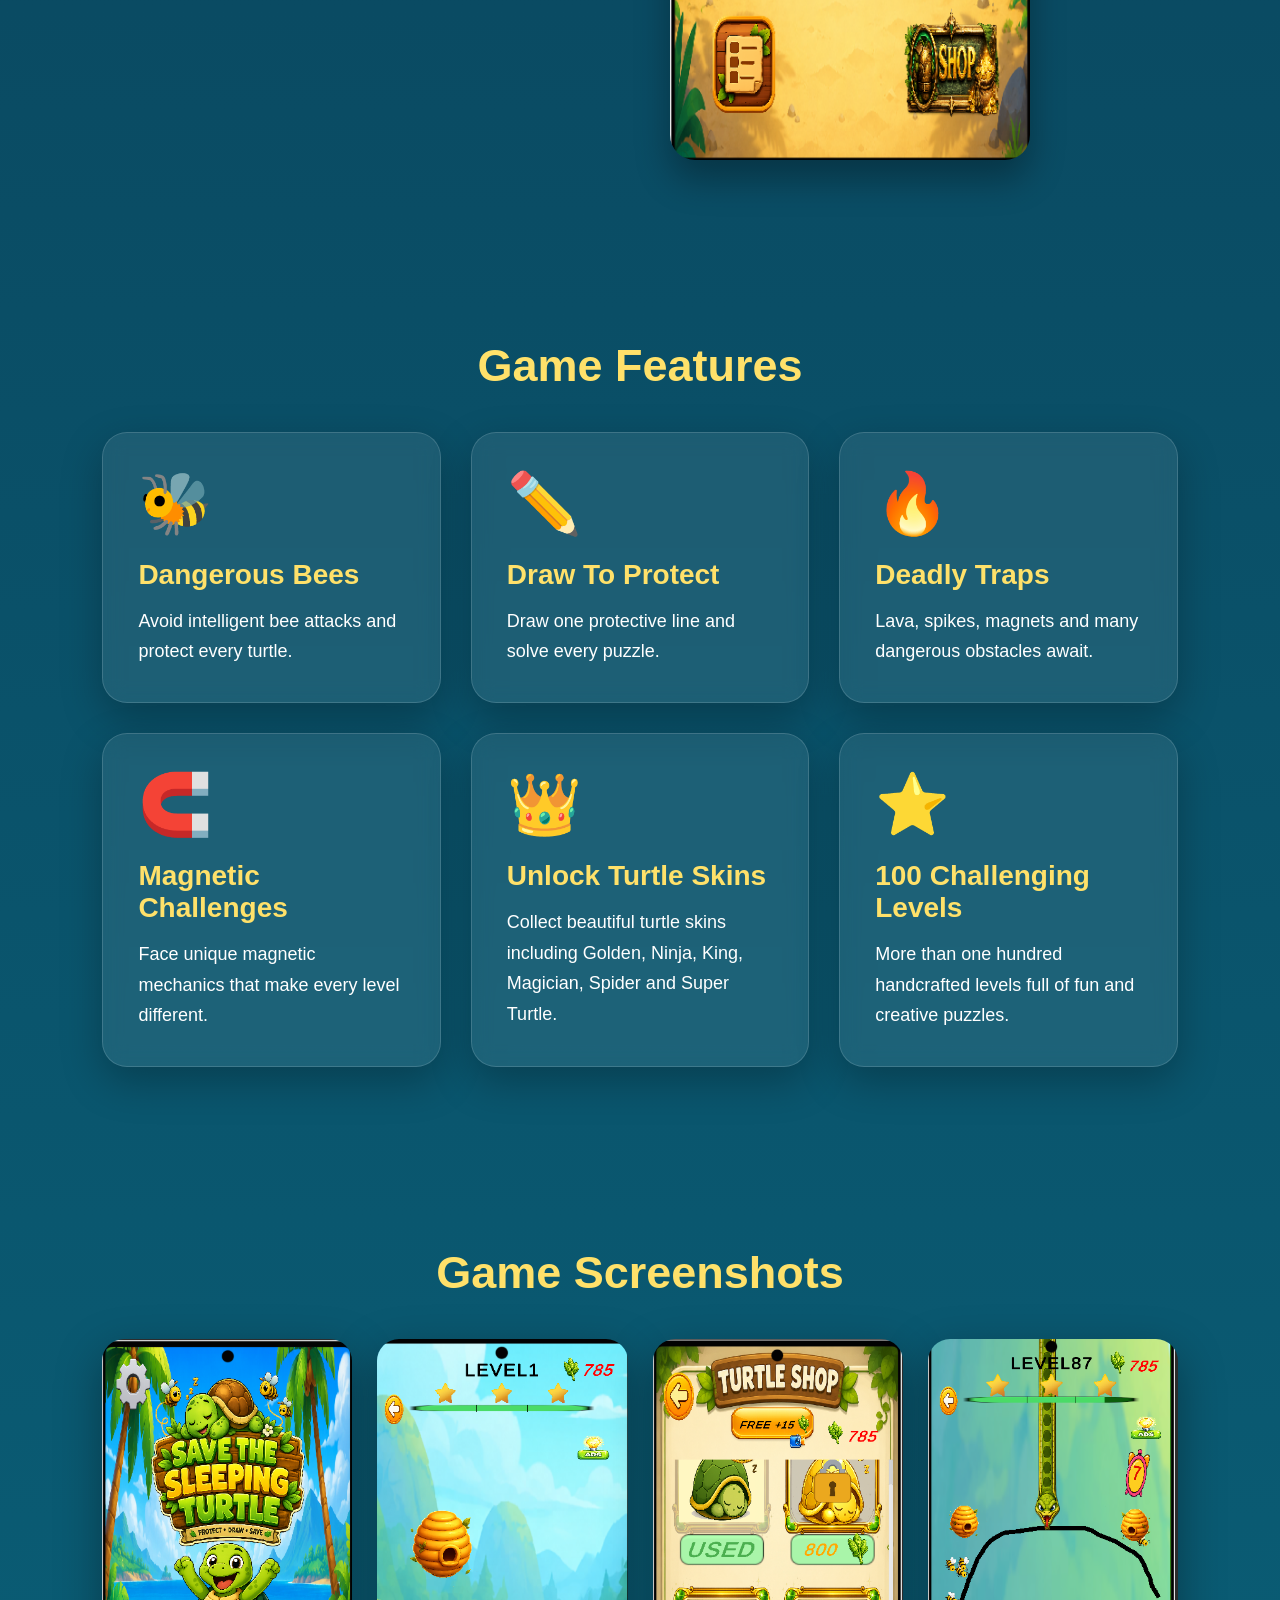
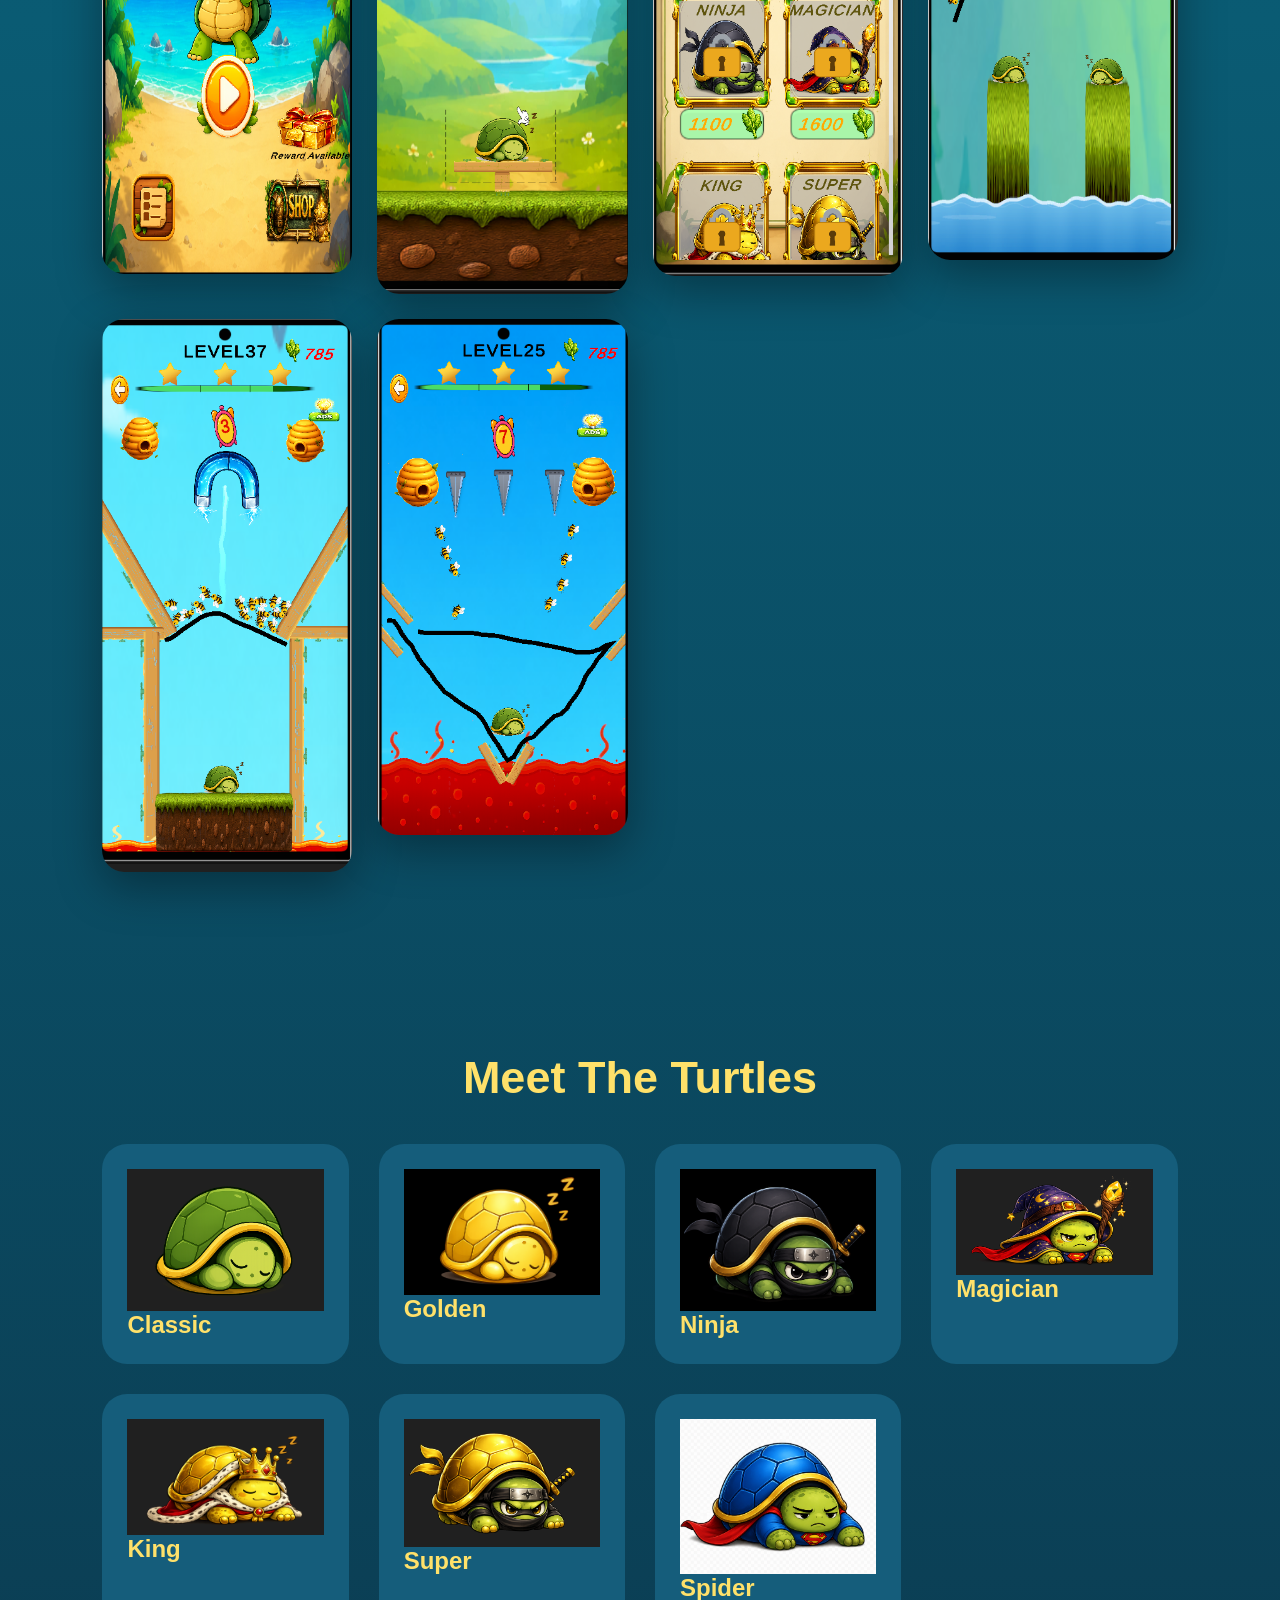
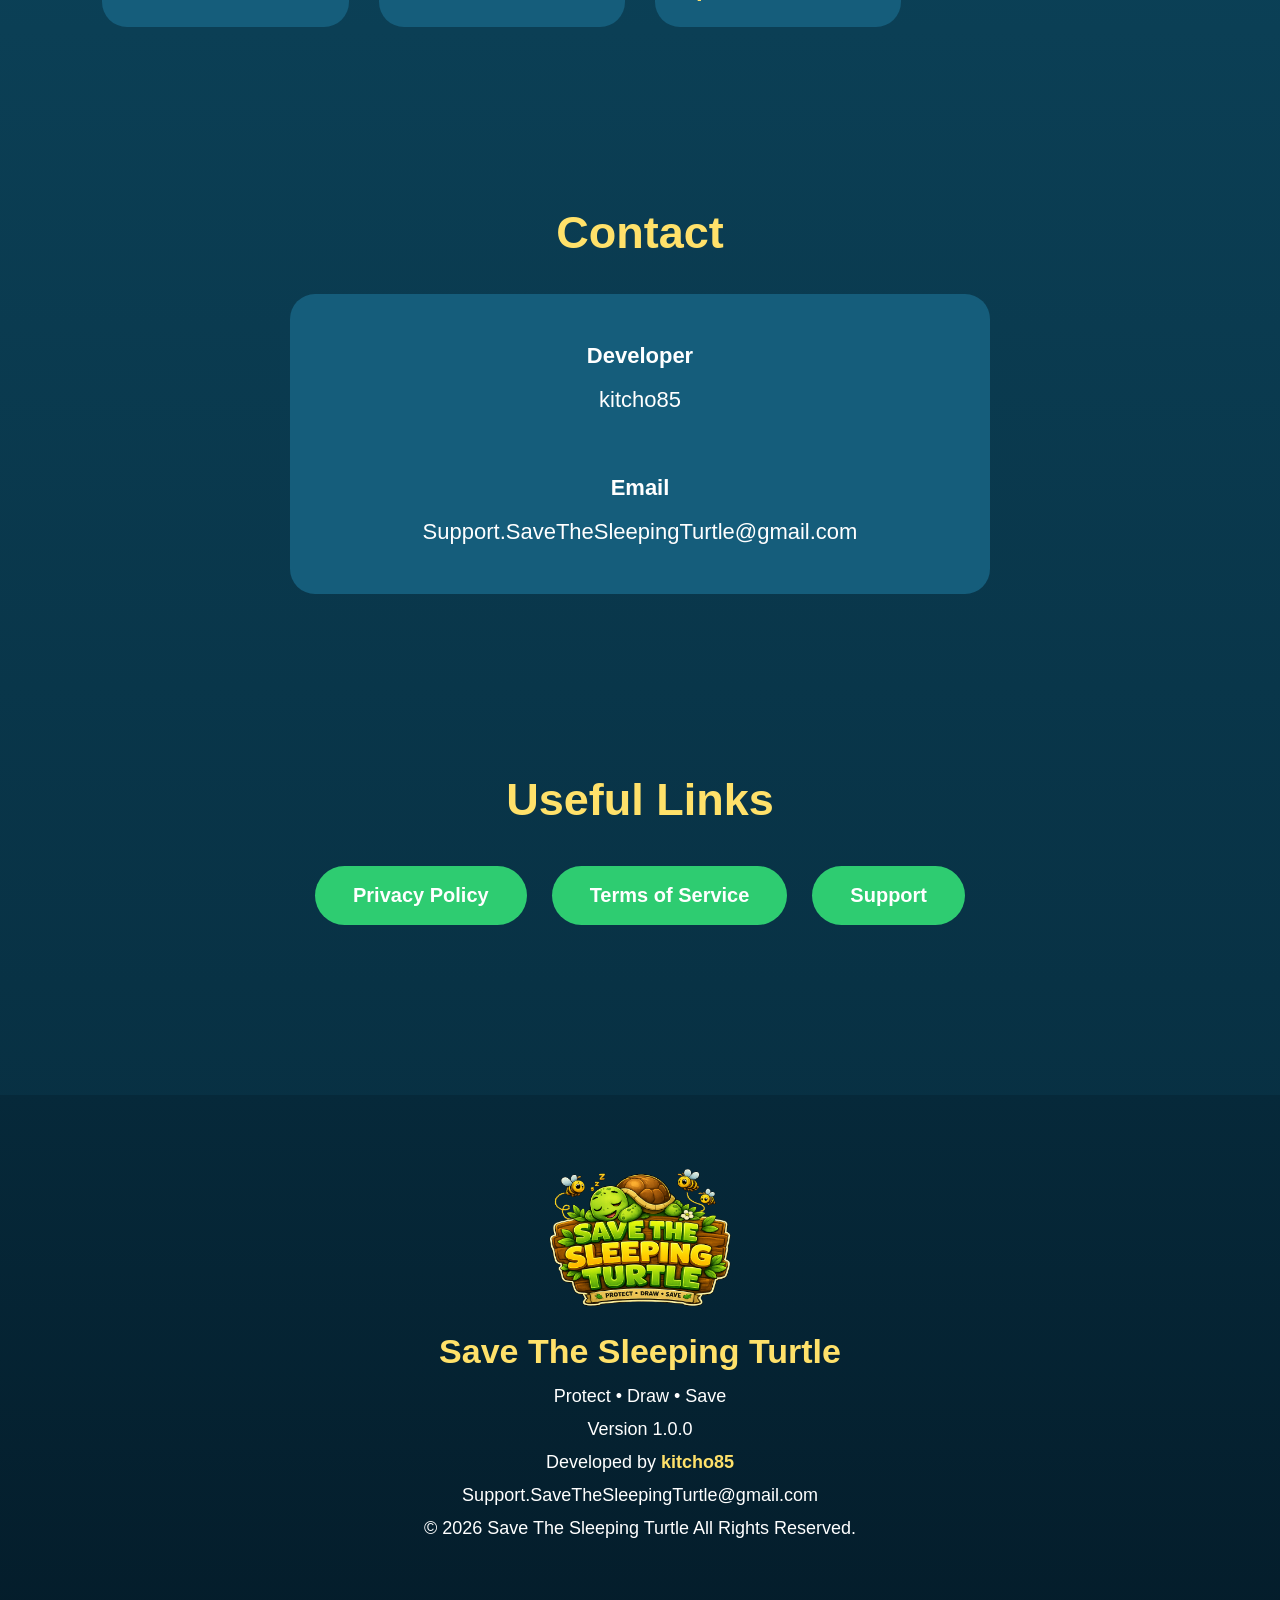
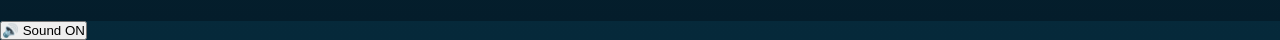
==== commit bd317d2f: "Update index.html" ====
--- a/index.html
+++ b/index.html
@@ -495,8 +495,16 @@
 </div>
 
 </footer>
+<audio id="bgMusic" loop>
+    <source src="music/menu_music.mp3" type="audio/mpeg">
+</audio>
+
+<button id="musicBtn" class="musicButton">
+    🔊 Sound ON
+</button>
 
 <script src="script.js"></script>
+<script src="script.js"></script>
 
 </body>
 
--- a/style.css
+++ b/style.css
@@ -738,52 +738,97 @@
 }
 
 }
+.bee{
+
+width:65px;
+
+filter:drop-shadow(0 8px 12px rgba(0,0,0,.35));
+
+pointer-events:none;
+
+}
+
 .beeOrbit{
 
 position:absolute;
 
-width:350px;
-
-height:350px;
-
-left:50%;
-
-top:42%;
-
-transform:translate(-50%,-50%);
-
-pointer-events:none;
-
-animation:orbit 10s linear infinite;
-
-z-index:5;
-
-}
-
-.bee{
-
-position:absolute;
-
-width:70px;
-
-left:50%;
-
-top:0;
-
-transform:translateX(-50%);
-
-filter:drop-shadow(0 8px 12px rgba(0,0,0,.35));
-
-}
-
-@keyframes orbit{
-
-0%{
-
-transform:translate(-50%,-50%) rotate(0deg);
-
-}
-
+z-index:10;
+
+}
+
+.beeOrbit1{
+
+left:15%;
+
+top:18%;
+
+animation:beeFly1 7s ease-in-out infinite;
+
+}
+
+.beeOrbit2{
+
+right:12%;
+
+top:28%;
+
+animation:beeFly2 9s ease-in-out infinite;
+
+}
+
+.beeOrbit3{
+
+left:45%;
+
+top:8%;
+
+animation:beeFly3 6s ease-in-out infinite;
+
+}
+
+@keyframes beeFly1{
+
+0%{transform:translate(0,0) rotate(0deg);}
+
+25%{transform:translate(80px,-30px) rotate(20deg);}
+
+50%{transform:translate(180px,40px) rotate(-15deg);}
+
+75%{transform:translate(90px,90px) rotate(15deg);}
+
+100%{transform:translate(0,0) rotate(0deg);}
+
+}
+
+@keyframes beeFly2{
+
+0%{transform:translate(0,0);}
+
+25%{transform:translate(-120px,40px);}
+
+50%{transform:translate(-220px,-40px);}
+
+75%{transform:translate(-80px,-90px);}
+
+100%{transform:translate(0,0);}
+
+}
+
+@keyframes beeFly3{
+
+0%{transform:translate(0,0);}
+
+20%{transform:translate(-70px,70px);}
+
+40%{transform:translate(80px,140px);}
+
+60%{transform:translate(150px,30px);}
+
+80%{transform:translate(-40px,-40px);}
+
+100%{transform:translate(0,0);}
+
+}
 100%{
 
 transform:translate(-50%,-50%) rotate(360deg);
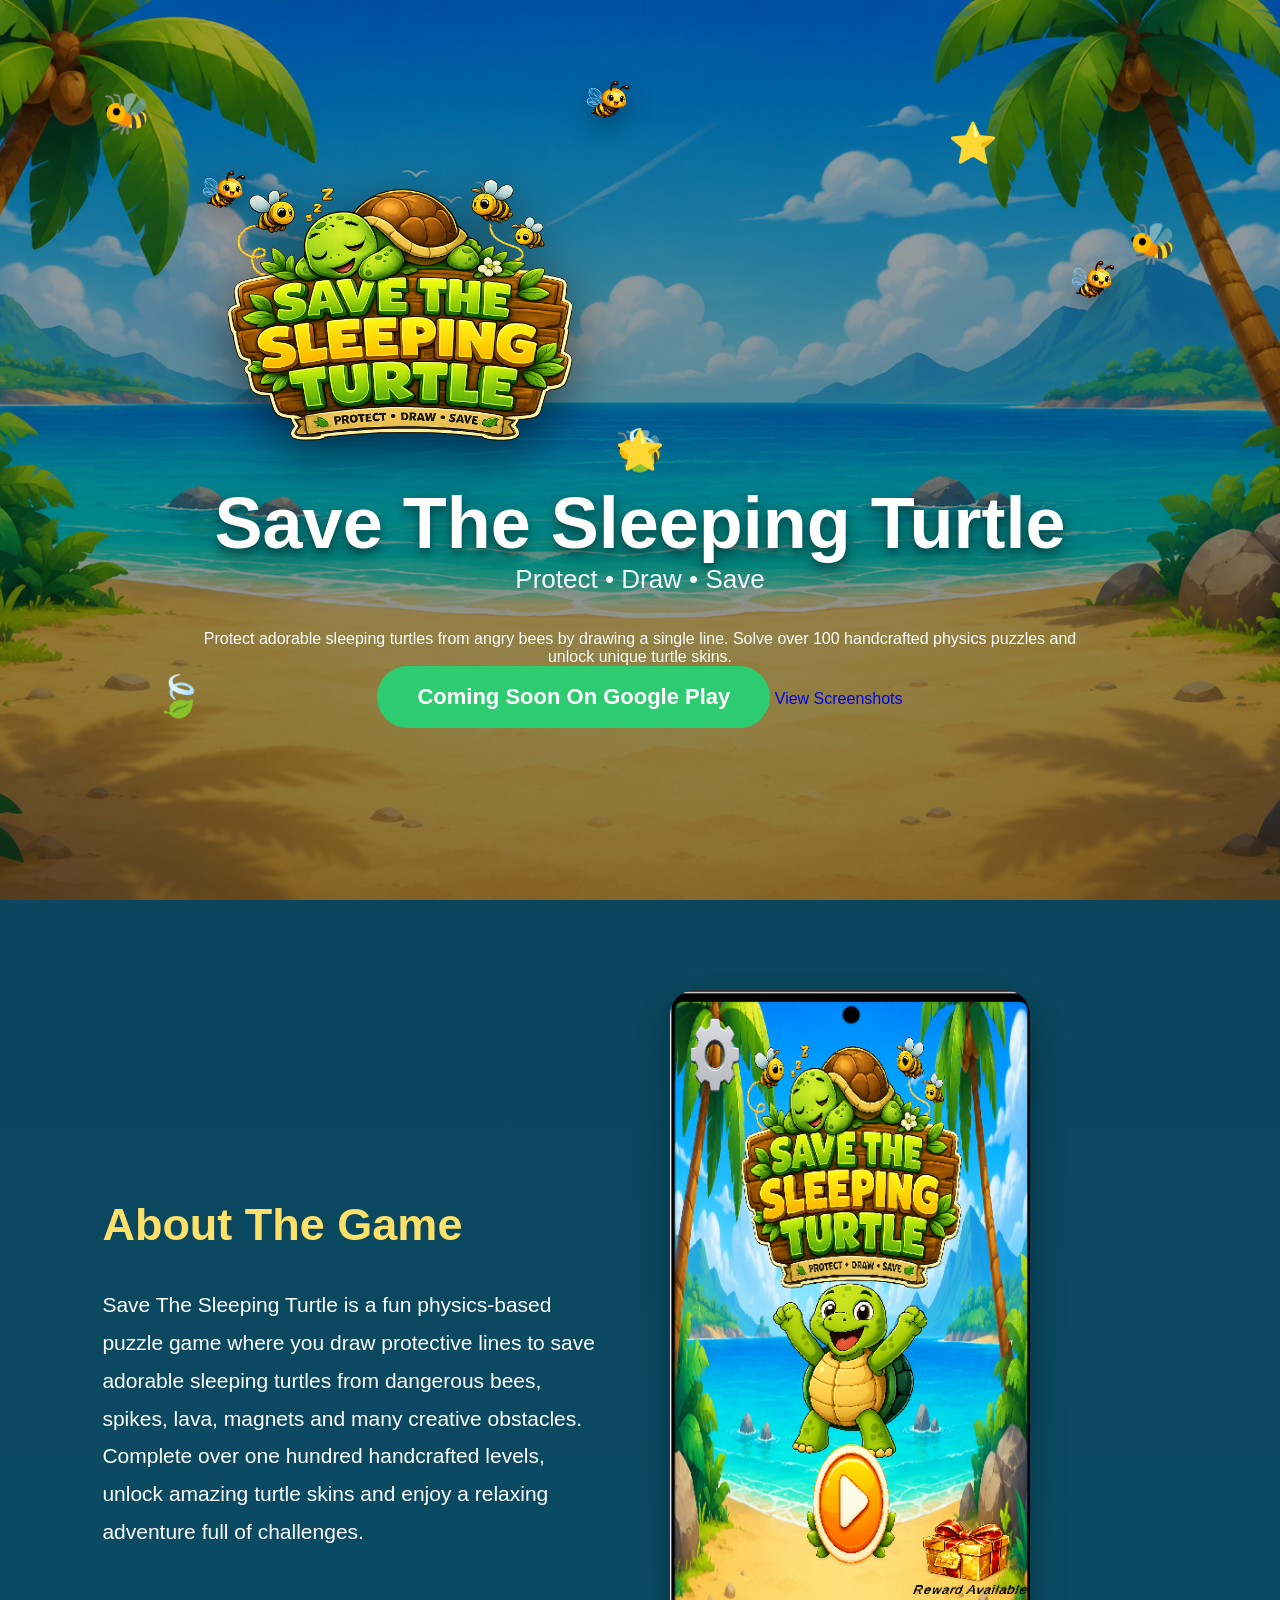
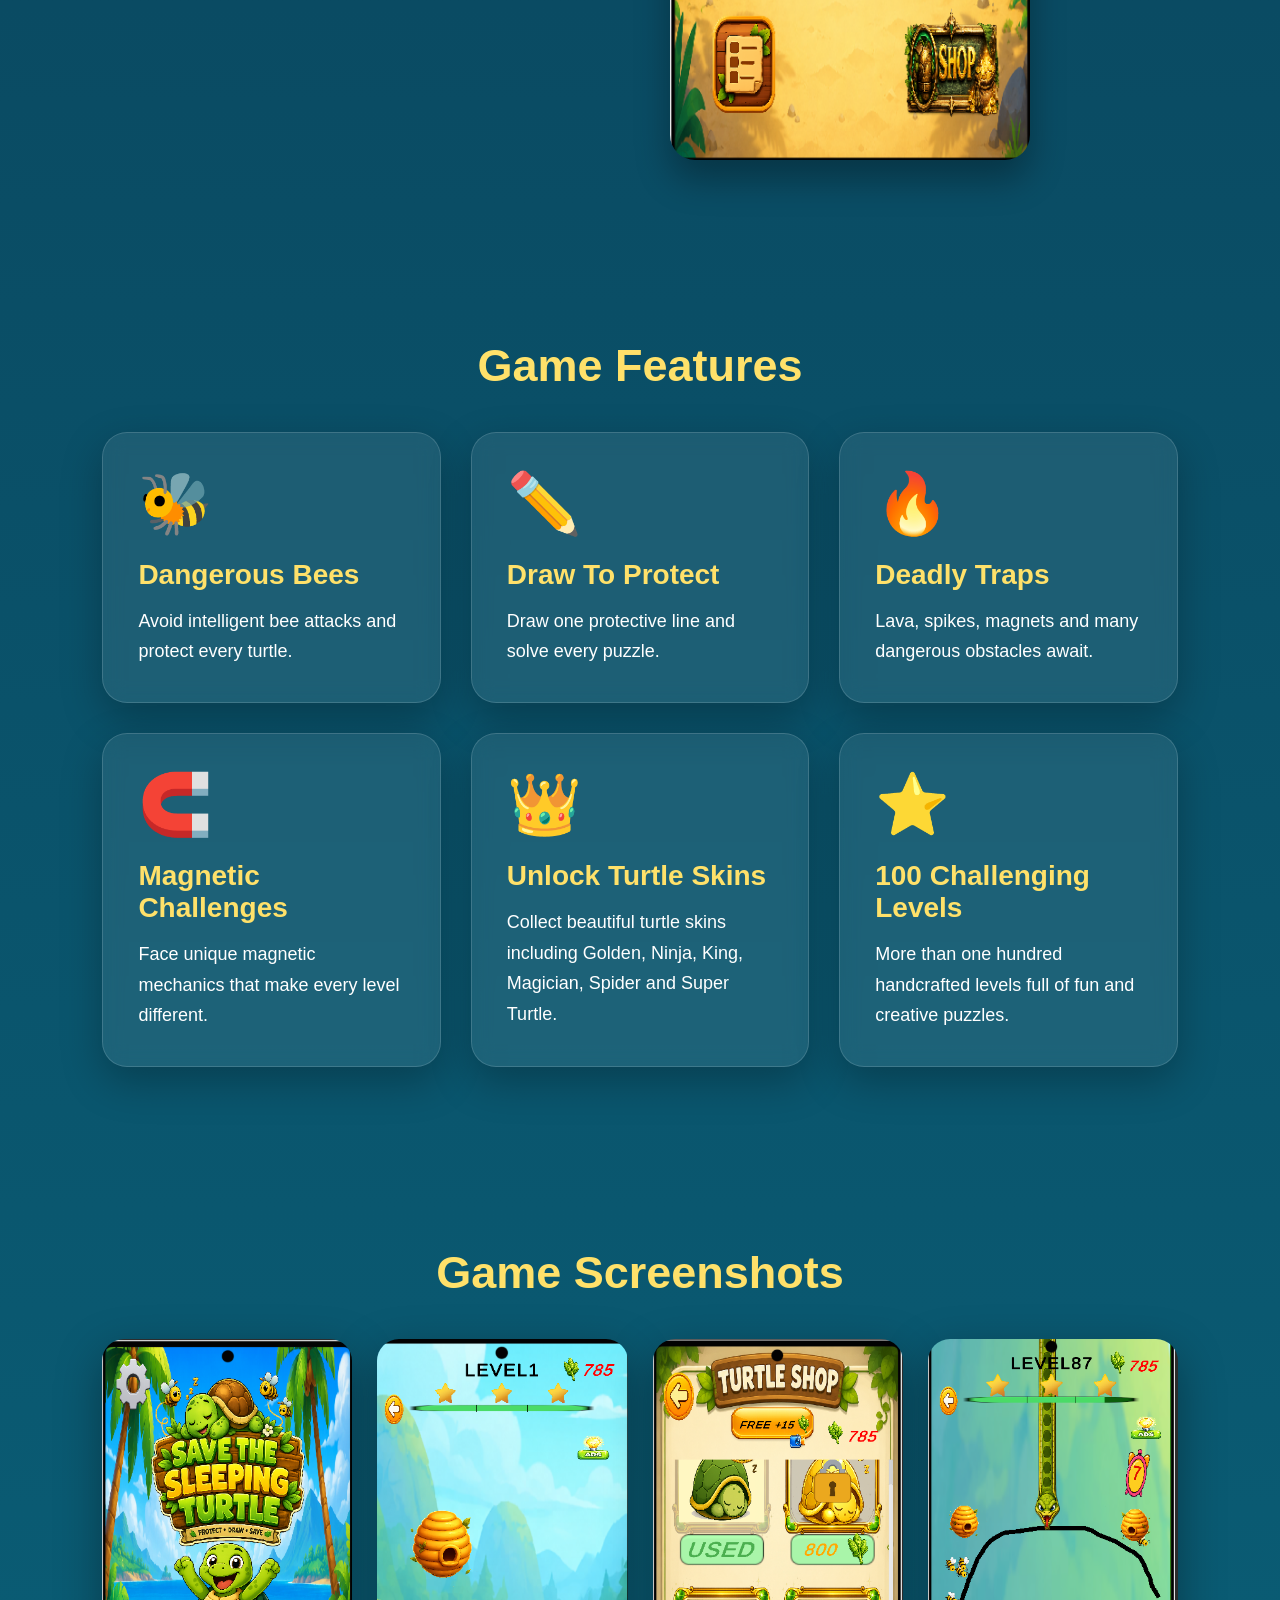
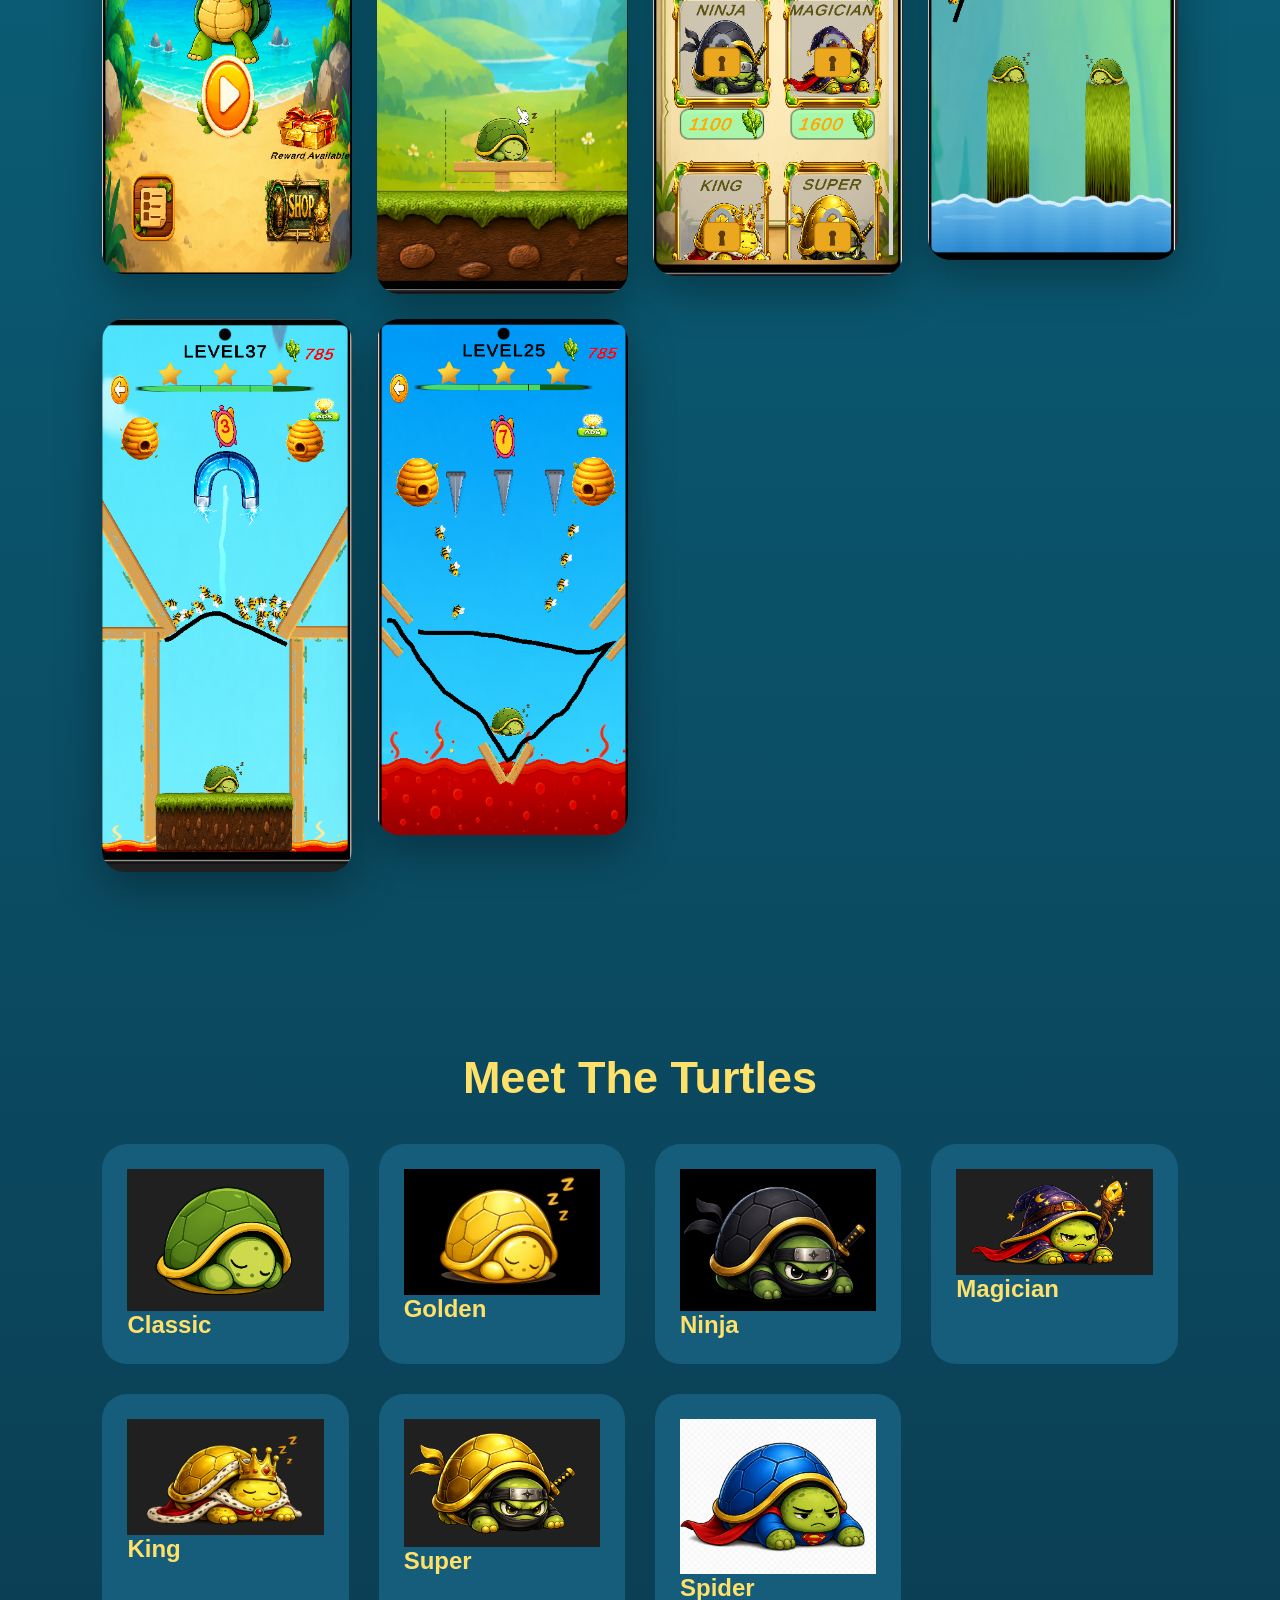
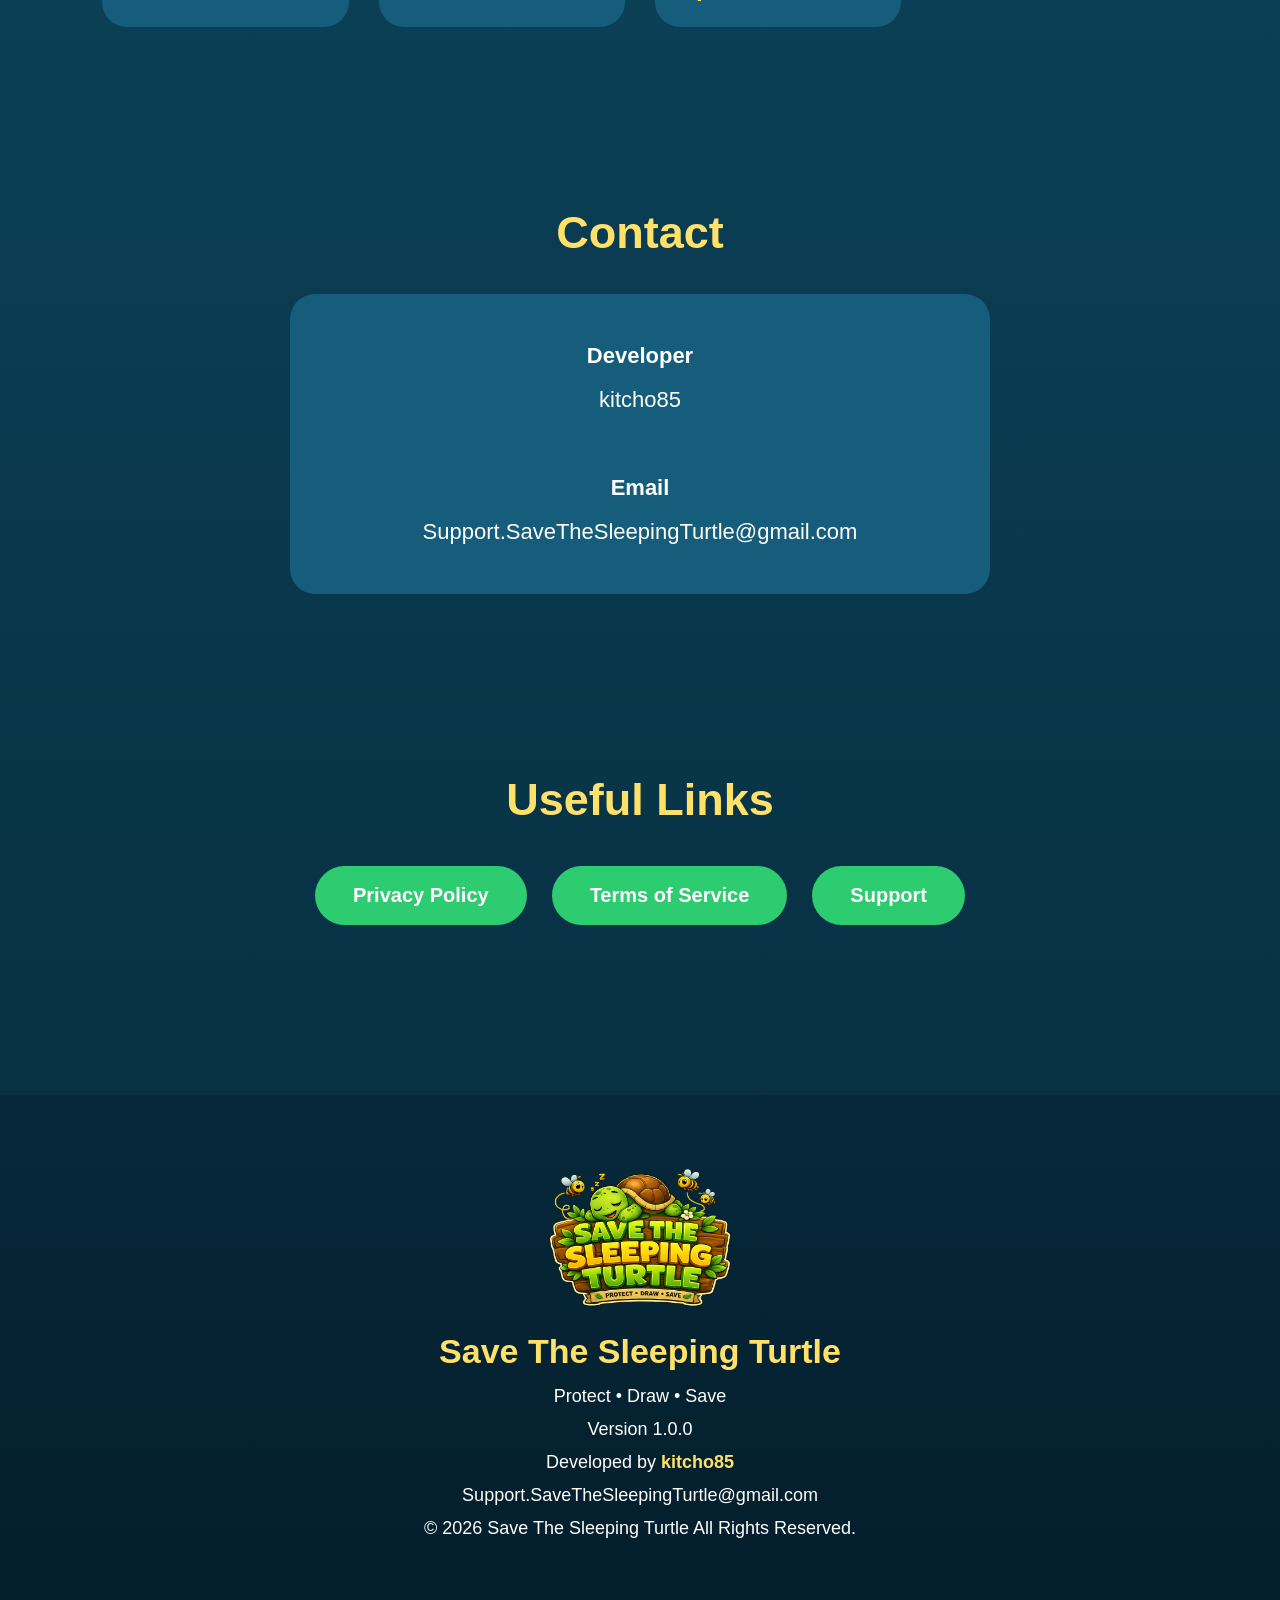
==== commit bd4d2ab3: "Update index.html" ====
--- a/index.html
+++ b/index.html
@@ -495,16 +495,8 @@
 </div>
 
 </footer>
-<audio id="bgMusic" loop>
-    <source src="music/menu_music.mp3" type="audio/mpeg">
-</audio>
-
-<button id="musicBtn" class="musicButton">
-    🔊 Sound ON
-</button>
 
 <script src="script.js"></script>
-<script src="script.js"></script>
 
 </body>
 
--- a/style.css
+++ b/style.css
@@ -811,7 +811,7 @@
 75%{transform:translate(-80px,-90px);}
 
 100%{transform:translate(0,0);}
-
+}
 }
 
 @keyframes beeFly3{
@@ -828,11 +828,28 @@
 
 100%{transform:translate(0,0);}
 
-}
-100%{
-
-transform:translate(-50%,-50%) rotate(360deg);
-
-}
-
-}
+
+.musicButton{
+position:fixed;
+top:20px;
+right:20px;
+z-index:9999;
+
+background:#2ecc71;
+color:white;
+border:none;
+padding:14px 22px;
+border-radius:40px;
+font-size:18px;
+font-weight:bold;
+cursor:pointer;
+
+box-shadow:0 10px 20px rgba(0,0,0,.25);
+
+transition:.3s;
+}
+
+.musicButton:hover{
+transform:scale(1.08);
+background:#27ae60;
+}
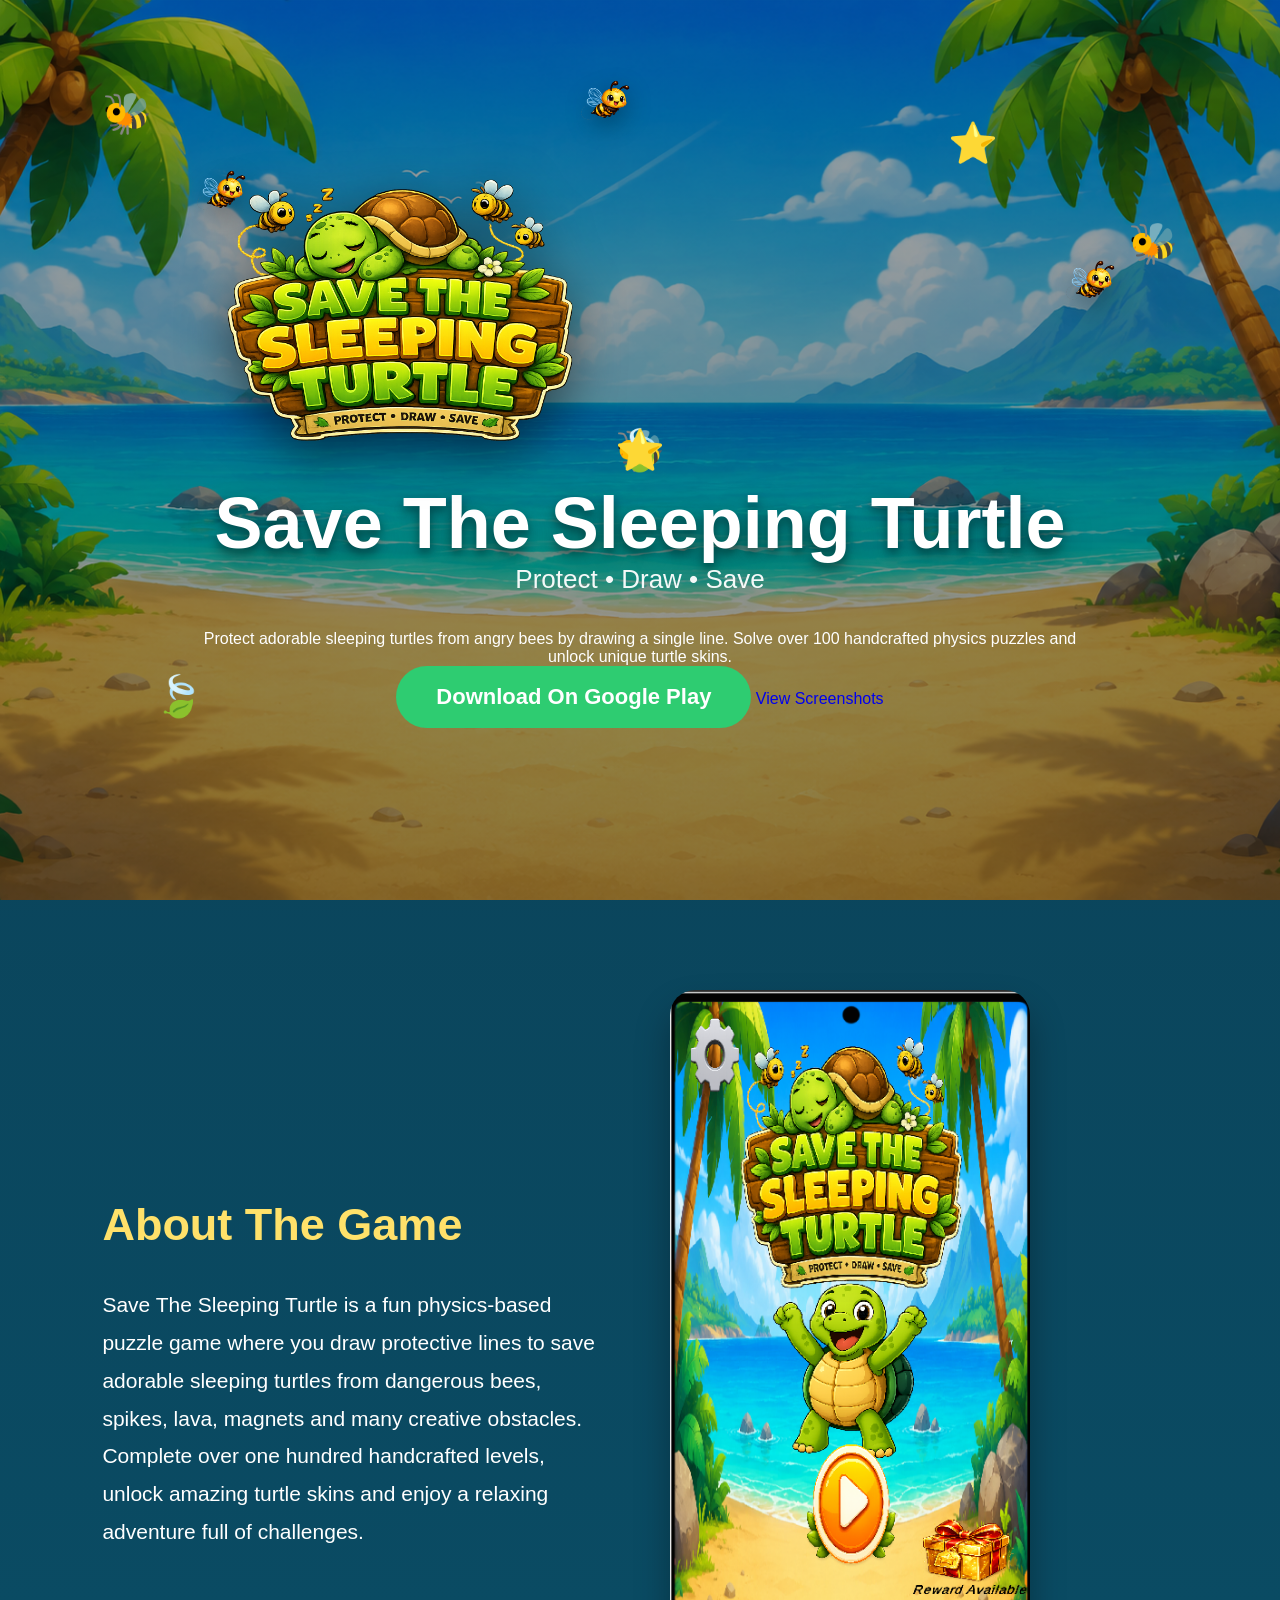
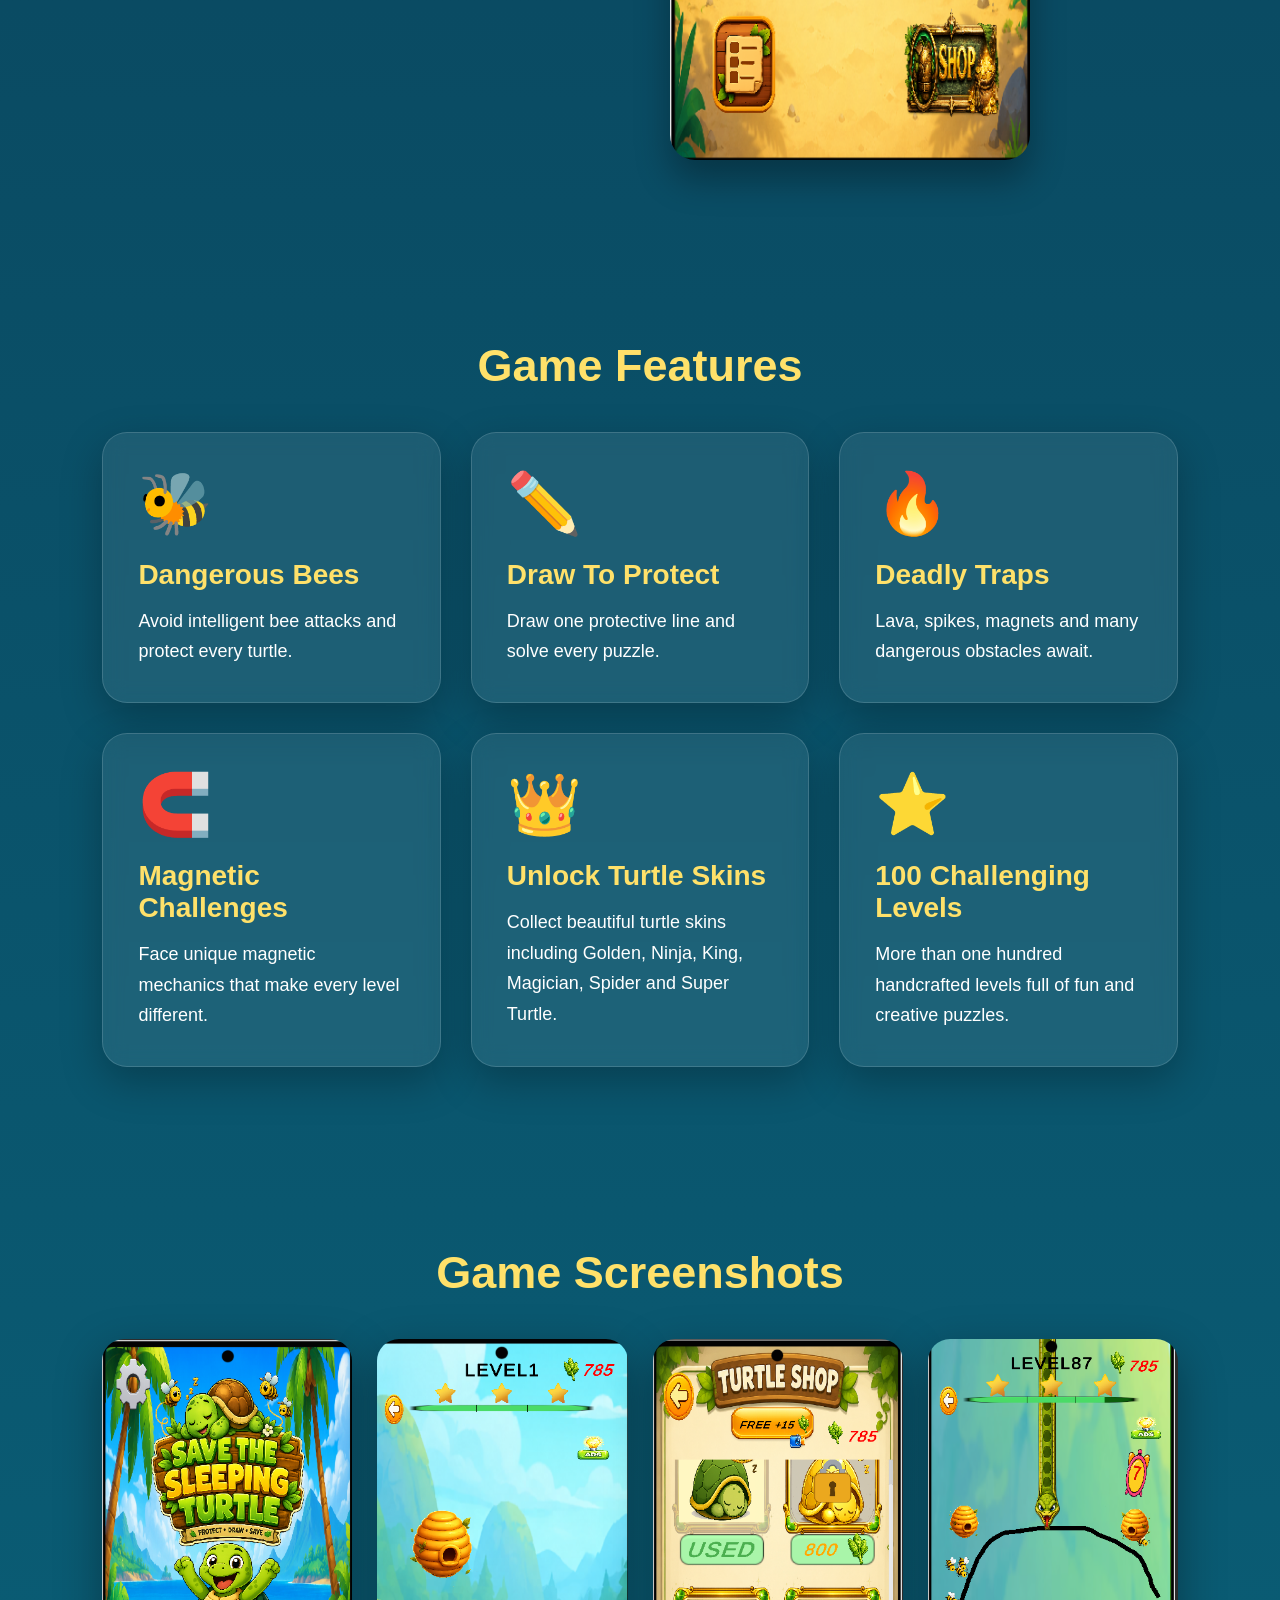
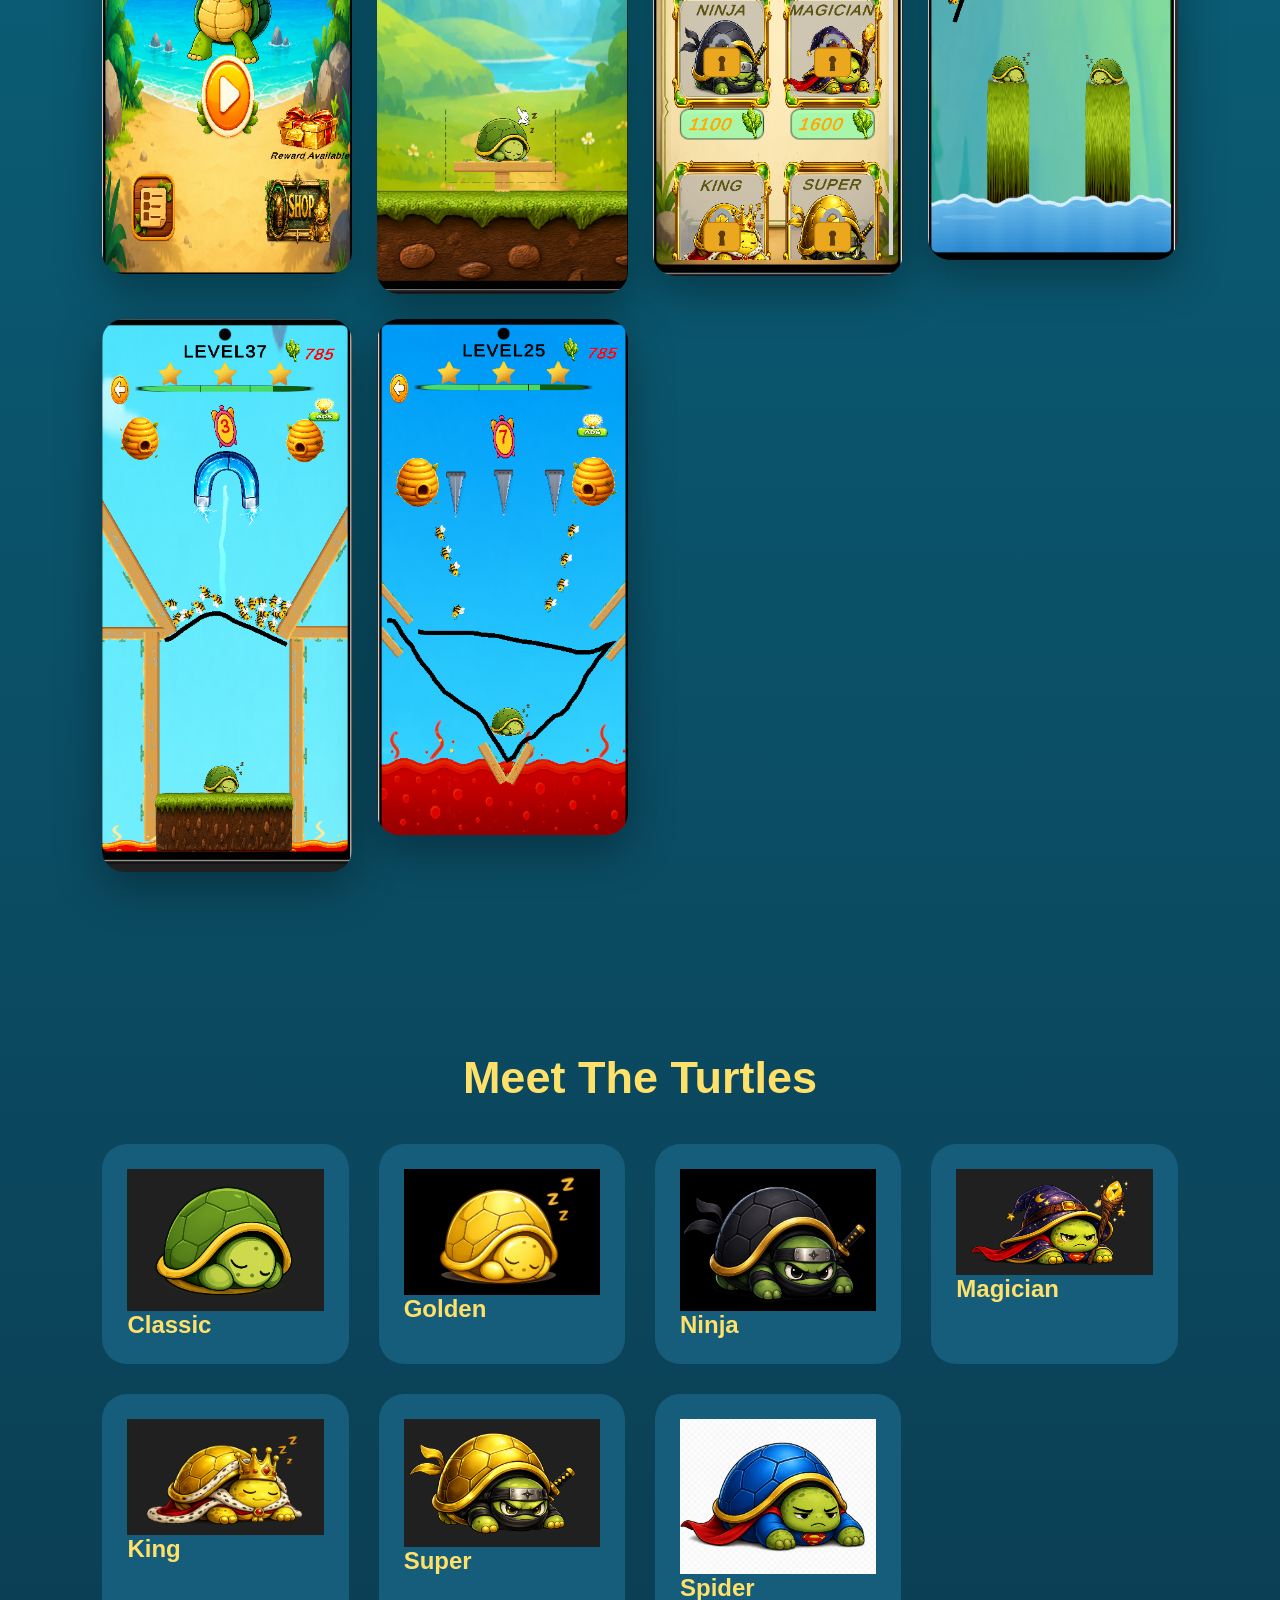
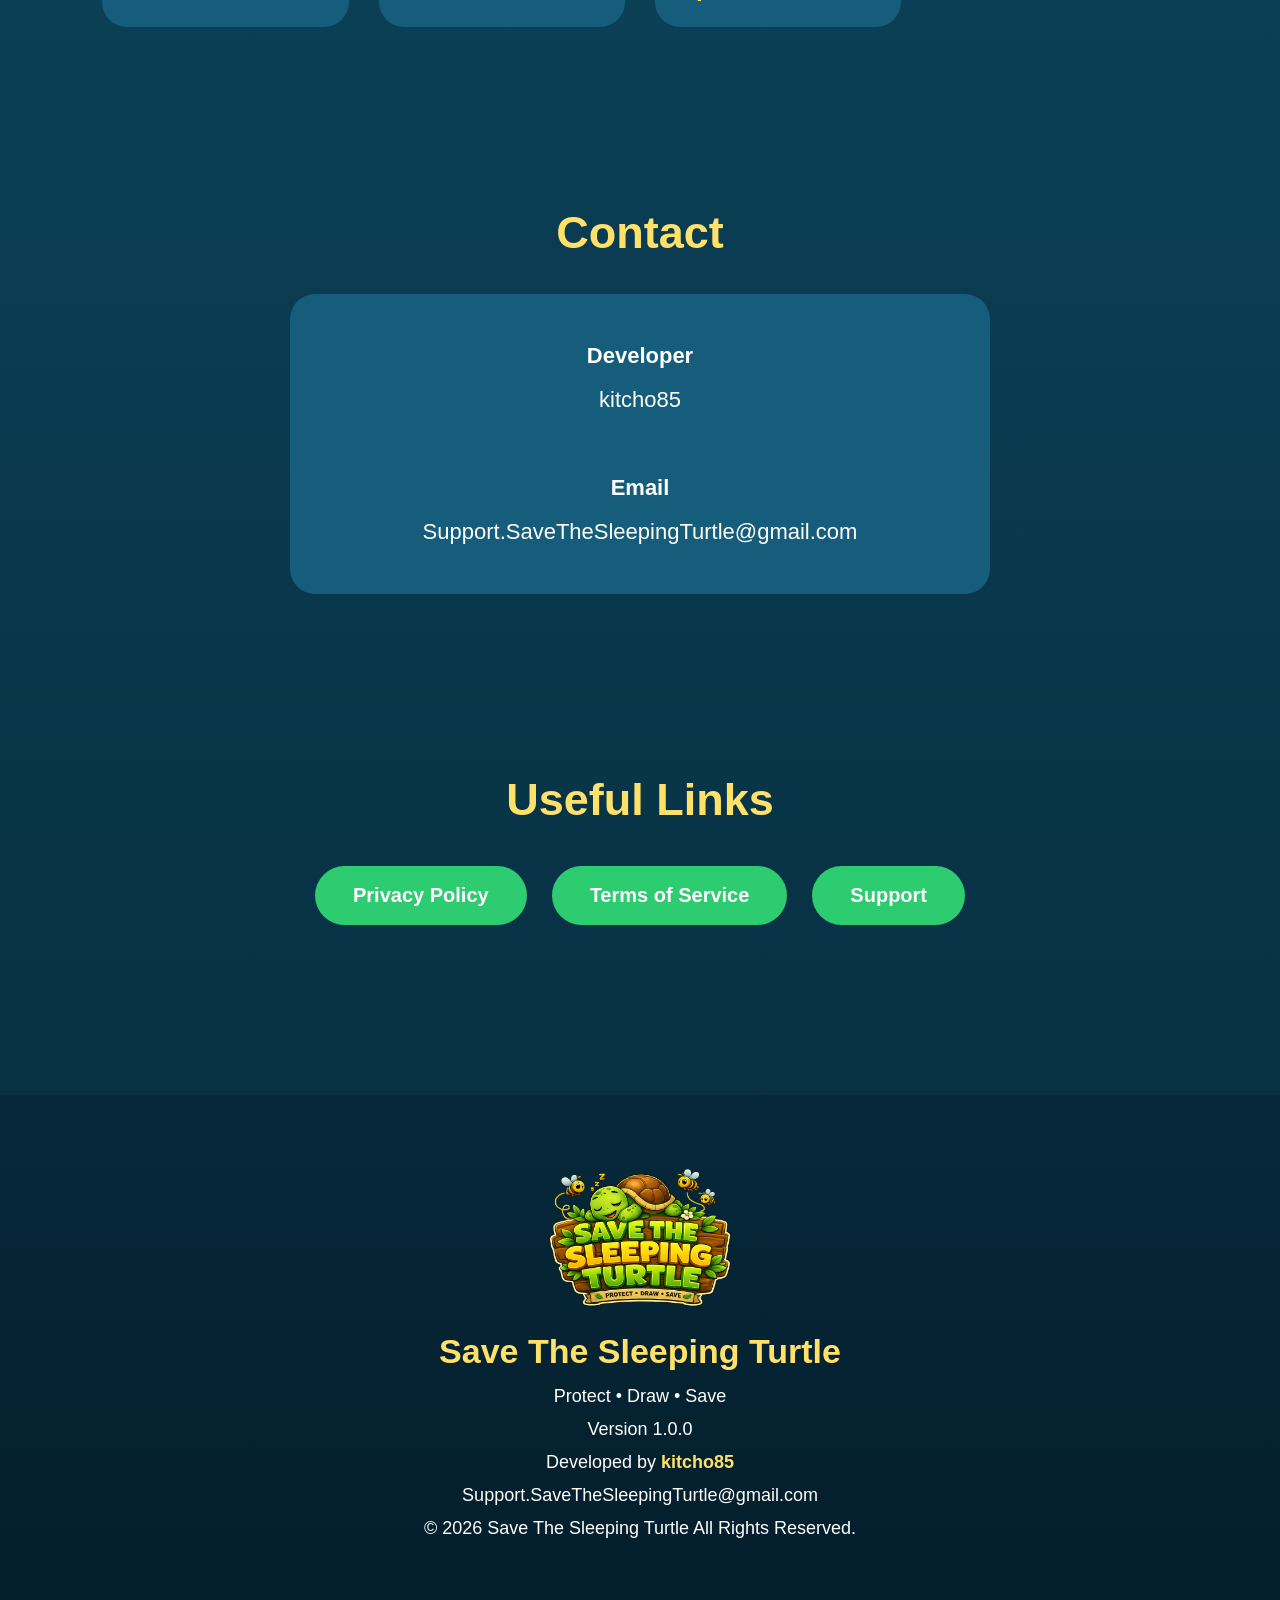
==== commit d0f43b04: "Update Google Play button link and text" ====
--- a/index.html
+++ b/index.html
@@ -7,14 +7,62 @@
 
 <meta name="viewport" content="width=device-width, initial-scale=1.0">
 
-<title>Save The Sleeping Turtle</title>
+<title>Save The Sleeping Turtle | Official Website</title>
 
 <meta name="description"
-content="Official website of Save The Sleeping Turtle.">
-
-<link rel="stylesheet" href="style.css">
-
-<link rel="icon" href="images/icon.png">
+content="Protect adorable sleeping turtles from angry bees by drawing a single protective line. Solve over 100 handcrafted physics puzzles, unlock unique turtle skins and enjoy relaxing gameplay.">
+
+<meta name="keywords"
+content="Save The Sleeping Turtle, Turtle Game, Draw Puzzle Game, Physics Puzzle, Draw To Save, Bee Game, Unity Game, Android Game, Mobile Puzzle Game">
+
+<meta name="author"
+content="kitcho85">
+
+<meta name="robots"
+content="index, follow">
+
+<!-- Open Graph -->
+
+<meta property="og:title"
+content="Save The Sleeping Turtle">
+
+<meta property="og:description"
+content="Protect adorable sleeping turtles from angry bees by drawing a single protective line.">
+
+<meta property="og:type"
+content="website">
+
+<meta property="og:url"
+content="https://kitcho85.github.io/save-the-sleeping-turtle/">
+
+<meta property="og:image"
+content="https://kitcho85.github.io/save-the-sleeping-turtle/images/icon.png">
+
+<meta property="og:site_name"
+content="Save The Sleeping Turtle">
+
+<!-- Twitter -->
+
+<meta name="twitter:card"
+content="summary_large_image">
+
+<meta name="twitter:title"
+content="Save The Sleeping Turtle">
+
+<meta name="twitter:description"
+content="Protect adorable sleeping turtles from angry bees by drawing a single protective line.">
+
+<meta name="twitter:image"
+content="https://kitcho85.github.io/save-the-sleeping-turtle/images/icon.png">
+
+<link rel="canonical"
+href="https://kitcho85.github.io/save-the-sleeping-turtle/">
+
+<link rel="stylesheet"
+href="style.css">
+
+<link rel="icon"
+href="images/icon.png">
 
 </head>
 
@@ -52,10 +100,11 @@
 
 <div class="heroButtons">
 
-<a href="#"
-class="playButton">
-
-Coming Soon On Google Play
+<a href="https://play.google.com/store/apps/details?id=com.kitcho85.savethesleepingturtle"
+class="playButton"
+target="_blank">
+
+Download On Google Play
 
 </a>
 
--- a/style.css
+++ b/style.css
@@ -812,6 +812,11 @@
 
 100%{transform:translate(0,0);}
 }
+100%{
+
+transform:translate(-50%,-50%) rotate(360deg);
+
+}
 }
 
 @keyframes beeFly3{
@@ -829,27 +834,4 @@
 100%{transform:translate(0,0);}
 
 
-.musicButton{
-position:fixed;
-top:20px;
-right:20px;
-z-index:9999;
-
-background:#2ecc71;
-color:white;
-border:none;
-padding:14px 22px;
-border-radius:40px;
-font-size:18px;
-font-weight:bold;
-cursor:pointer;
-
-box-shadow:0 10px 20px rgba(0,0,0,.25);
-
-transition:.3s;
-}
-
-.musicButton:hover{
-transform:scale(1.08);
-background:#27ae60;
-}
+
